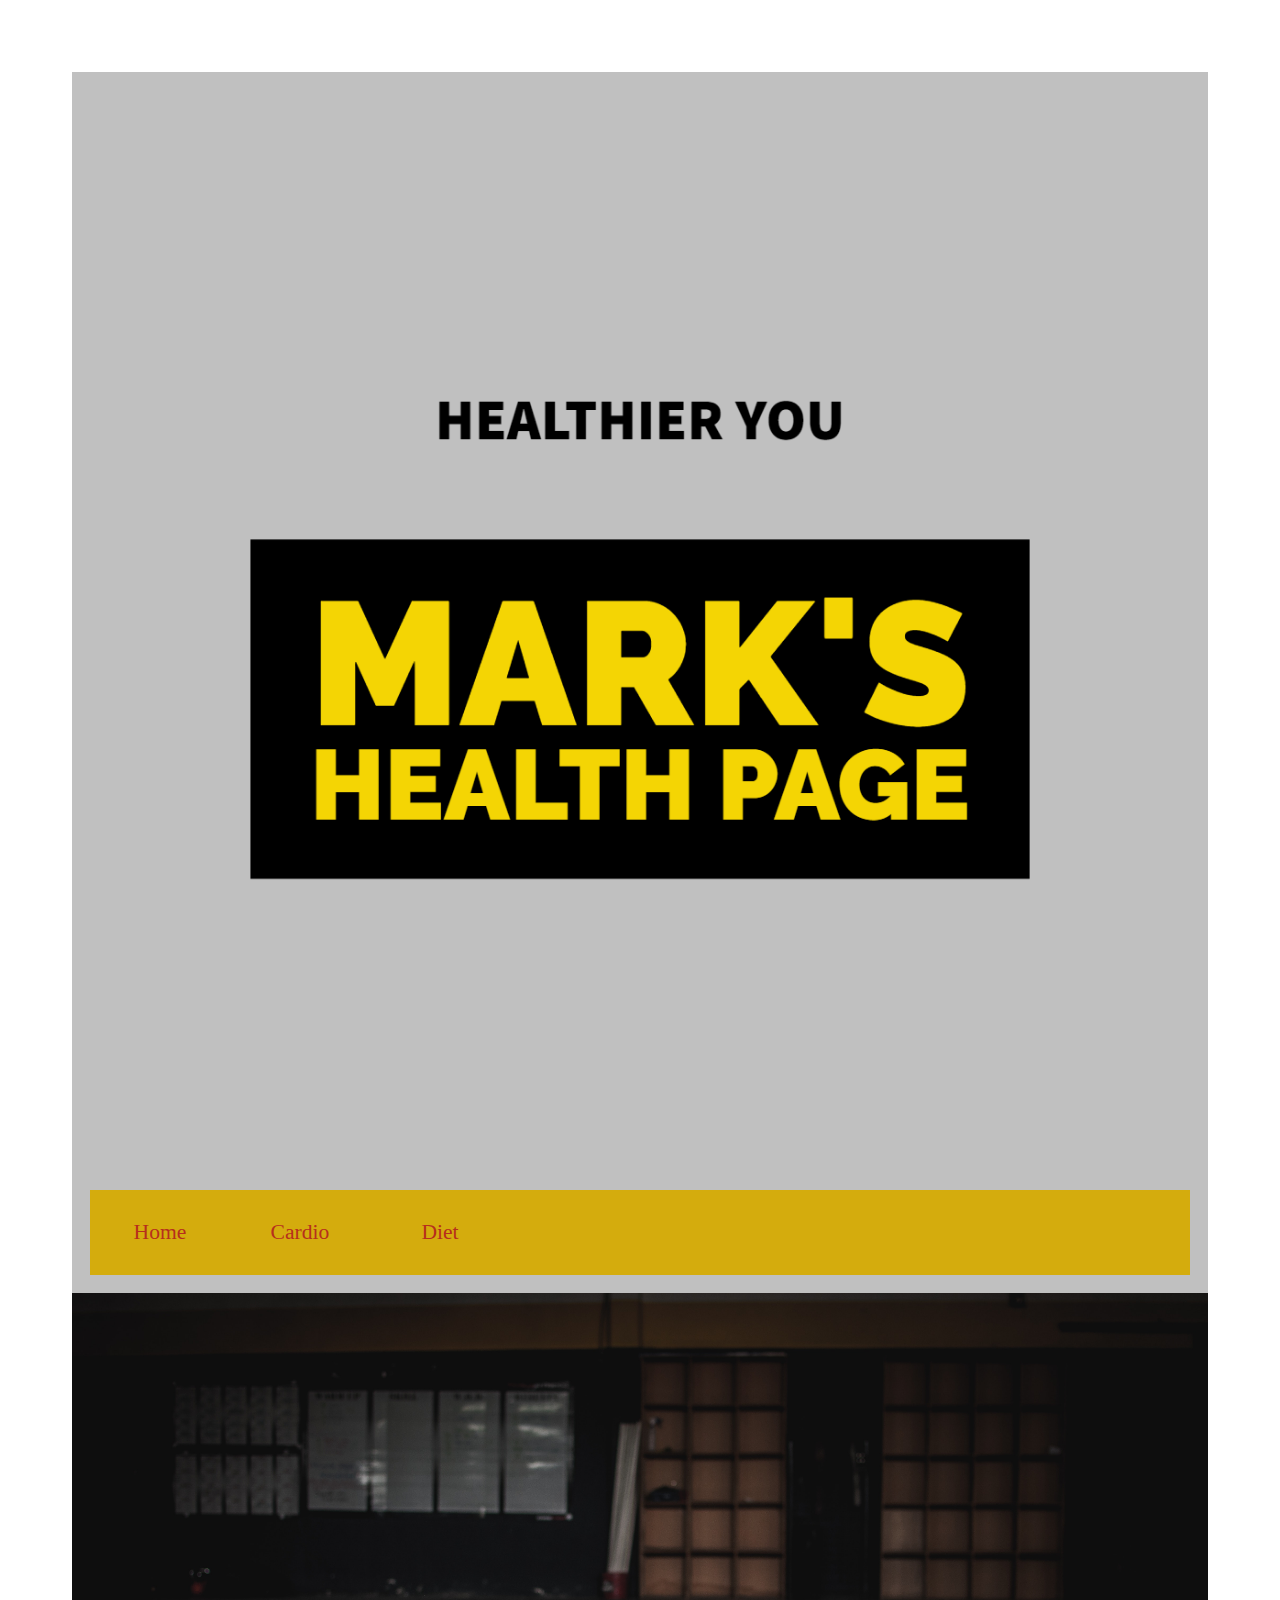
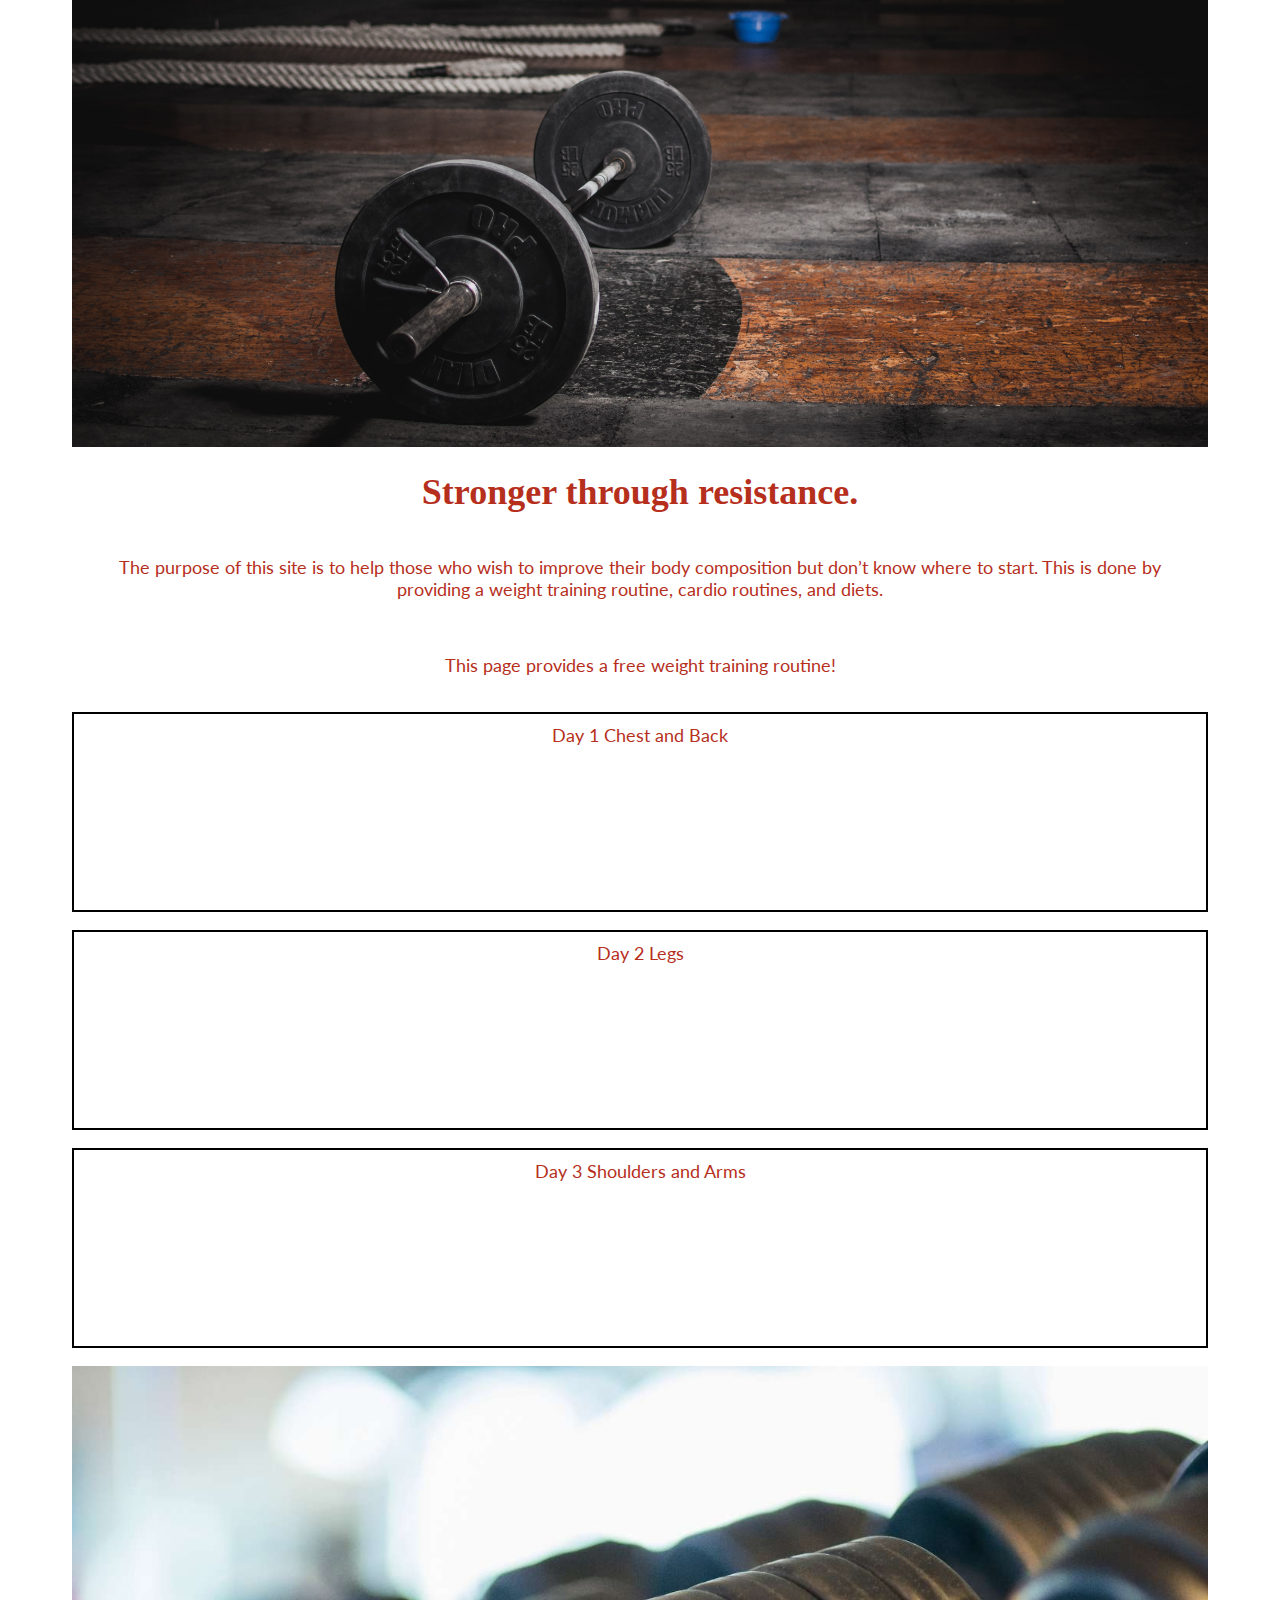
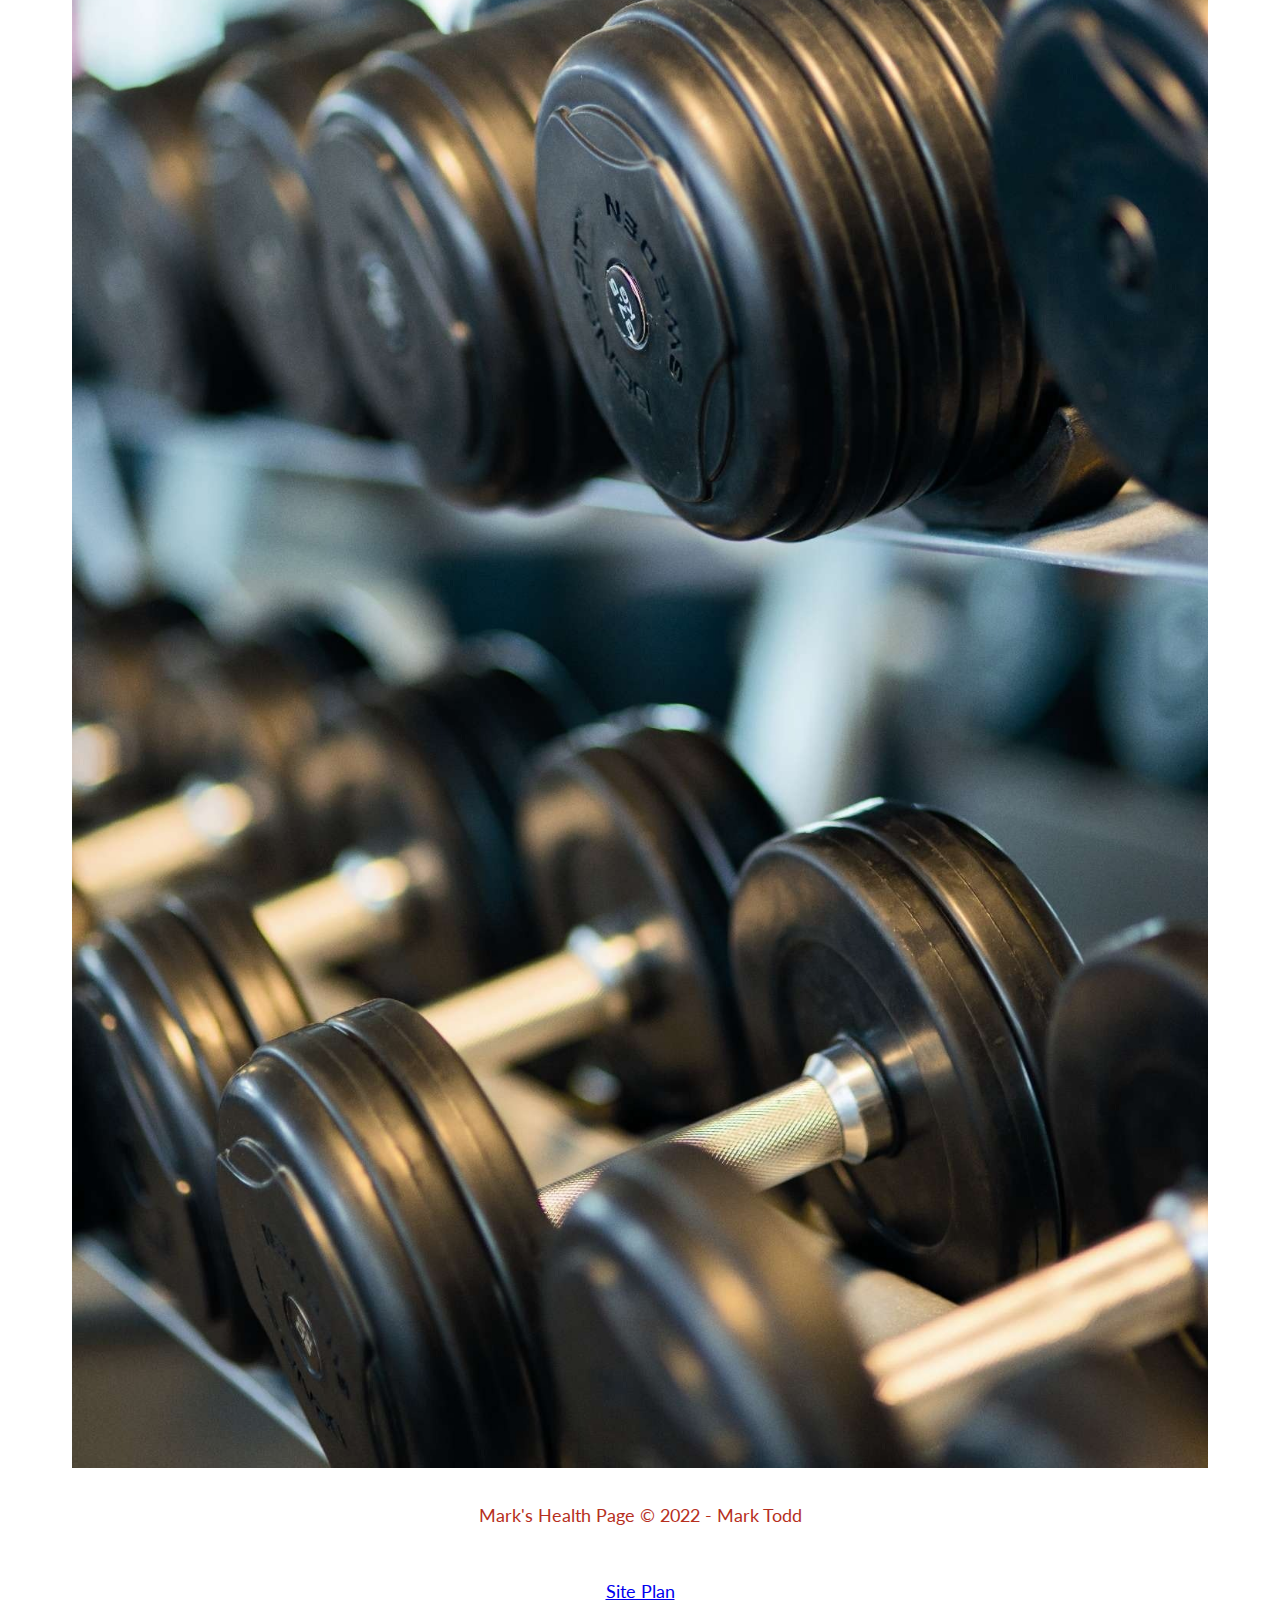
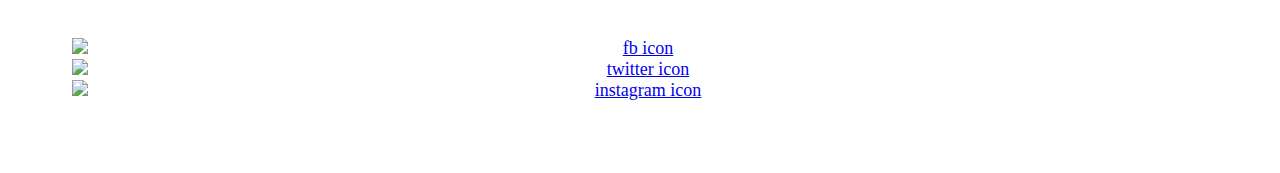
==== My-Page/index.html @ 52c9195d "My page" ====
<!DOCTYPE html>
<html lang="en">
<head>
    <meta charset="UTF-8">
    <meta http-equiv="X-UA-Compatible" content="IE=edge">
    <meta name="viewport" content="width=device-width, initial-scale=1.0">
    <title>Mark's Health Page | Home</title>
    <link type="text/css" rel="stylesheet" href="site-plan.css">
</head>
<body>
    <header>
        <img src="mark_logo/mark.png" alt="Mark's health page">
        <nav>
            <a href="index.html">Home</a>
            <a href="cardio.html">Cardio</a>
            <a href="diet.html">Diet</a>
        </nav>
    </header>
    <main id="mainGrid" class="homeGrid">
        <div class="homeImg">
          <img src="mark-site-images/weights1.jpg" alt="barbell">
        </div>
        <section>
          <h1>Stronger through resistance.</h1>
          <p>
            The purpose of this site is to help those who wish to improve their body composition but don’t know where to start. This is done by providing a weight training routine, cardio routines, and diets.
          </p>
          <p>
            This page provides a free weight training routine!
          </p>
          <p style="padding: 10px; border: 2px solid black;">Day 1 Chest and Back<br><br><br><br><br><br><br><br<<br><br></p>
          <p style="padding: 10px; border: 2px solid black;">Day 2 Legs<br><br><br><br><br><br><br><br<<br><br></p>
          <p style="padding: 10px; border: 2px solid black;">Day 3 Shoulders and Arms<br><br><br><br><br><br><br><br<<br><br></p>
          <img src="mark-site-images/weights2.jpg" alt="lift">
        </section>
      </main>
    <footer>
        <p>Mark's Health Page &copy; 2022 - Mark Todd</p>
        <p><a href="site-plan-rafting.html">Site Plan</a></p>
        <div class="social">
            <a href="https://facebook.com" target="_blank">
                <img src="images/facebook.png" alt="fb icon">
            </a>
            <a href="https://twitter.com" target="_blank">
                <img src="images/twitter.png" alt="twitter icon">
            </a>
            <a href="https://instagram.com" target="_blank">
                <img src="images/instagram.png" alt="instagram icon">
            </a>
        </div>
    
    </footer>

</body>
</html>
---- My-Page/site-plan.css ----
/* if you are using any Google fonts change the font names below to your fonts. 
Any spaces in your font name should be replaced with a +. 
Fonts are separated by a | */
@import url('https://fonts.googleapis.com/css?family=IM+Fell+French+Canon+SC|Lato');

:root {
  /* change the values below to your colors from your palette */
  --primary-color: #C0C0C0  ;
  --secondary-color: #FFD700 ;
  --accent1-color: #b62f1d;
  --accent2-color: white;
 
  /* change the values below to your chosen font(s) */
  --heading-font: "IM Fell French Canon SC";
  --paragraph-font: Lato, Helvetica, sans-serif;

  /* these colors below should be chosen from among your palette colors above */
  --headline-color-on-white: #b62f1d;  /* headlines on a white background */ 
  --headline-color-on-color: #C0C0C0; /* headlines on a colored background */ 
  --paragraph-color-on-white: #b62f1d; /* paragraph text on a white background */ 
  --paragraph-color-on-color: #b62f1d; /* paragraph text on a colored background */ 
  --paragraph-background-color: #C0C0C0  ;
  --nav-link-color: #b62f1d;
  --nav-background-color: #D4AC0D;
  --nav-hover-link-color: #C0C0C0;
  --nav-hover-background-color: white;
}


/*  Look around below...but DON'T CHANGE ANYTHING! */

body {
  max-width: 1200px;
  margin: 0 auto;
  padding: 4em;
  font-size: 18px;
  text-align: center;
}
img {
  display: block;
  margin: 0 auto;
  width:100%;
}
h1, h2, h3, h4, h5, h6 {
  font-family: var(--heading-font);
  color: var(--headline-color-on-white);
}
h2 {
  text-align: center;
}
hr {
  height: 3px;
  margin: 35px 0;
  background: var(--accent1-color);
}
header {
  padding: 1em;
  text-align: center;
  color: var(--headline-color-on-color);
  background-color: var(--paragraph-background-color);
}
header > h1, header > h2 {
  color: var(--headline-color-on-color);
}

p {
  font-family: var(--paragraph-font);
  color: var(--paragraph-color-on-white);
  padding: 1em;
}
.colors {
  width: 100%;
  min-width: 350px;
  margin: 30px auto;
  text-align: center;
}
.colors th {
  background-color: #999;
}
.colors td{
  width: 25%;
  height: 3em;
}

.primary {
  background-color: var(--primary-color);
}
.secondary {
  background-color: var(--secondary-color);
}
.accent1 {
  background-color: var(--accent1-color);
}
.accent2{
  background-color: var(--accent2-color);
}

p.colored {
  background-color: var(--paragraph-background-color);
  color: var(--paragraph-color-on-color);
}

nav {
  background-color: var(--nav-background-color);
  line-height: 3em;
  text-align: center;
  font-size: 1.2em;
}
nav  {
  list-style-type: none;
  display: flex;

}
nav a {
  padding:1em;
  min-width: 120px;
  text-decoration: none;
  padding: 10px;

}
nav a:link, nav a:visited {
  color: var(--nav-link-color);
}
nav a:hover {
  color: var(--nav-hover-link-color);
  background-color: var(--nav-hover-background-color);
}

.sitemap {
  display: grid;
  justify-content: center;

  grid-template-columns: repeat(6, 15%);
  grid-template-rows: 3em 1.5em 1.5em 3em;
  grid-template-areas: ". . home home . ."
    ". . . top . ."
    ". left left right right ."
    "page2 page2 . . page3 page3";
}
.sitemap > div {

  text-align: center;

}
.sm-home {
  grid-area: home;
  background-color: #ccc;
  line-height: 3em;
}
.sm-page2 {
  grid-area: page2;
  background-color: #ccc;
  line-height: 3em;
}
.sm-page3 {
  grid-area: page3;
  background-color: #ccc;
  line-height: 3em;
}

.top {
  grid-area: top;
  border-left: 1px solid;
}

.left {
  grid-area: left;
  border-top: 1px solid;
  border-left: 1px solid;
}

.right {
  grid-area: right;
  border-top: 1px solid;
  border-right: 1px solid;
}
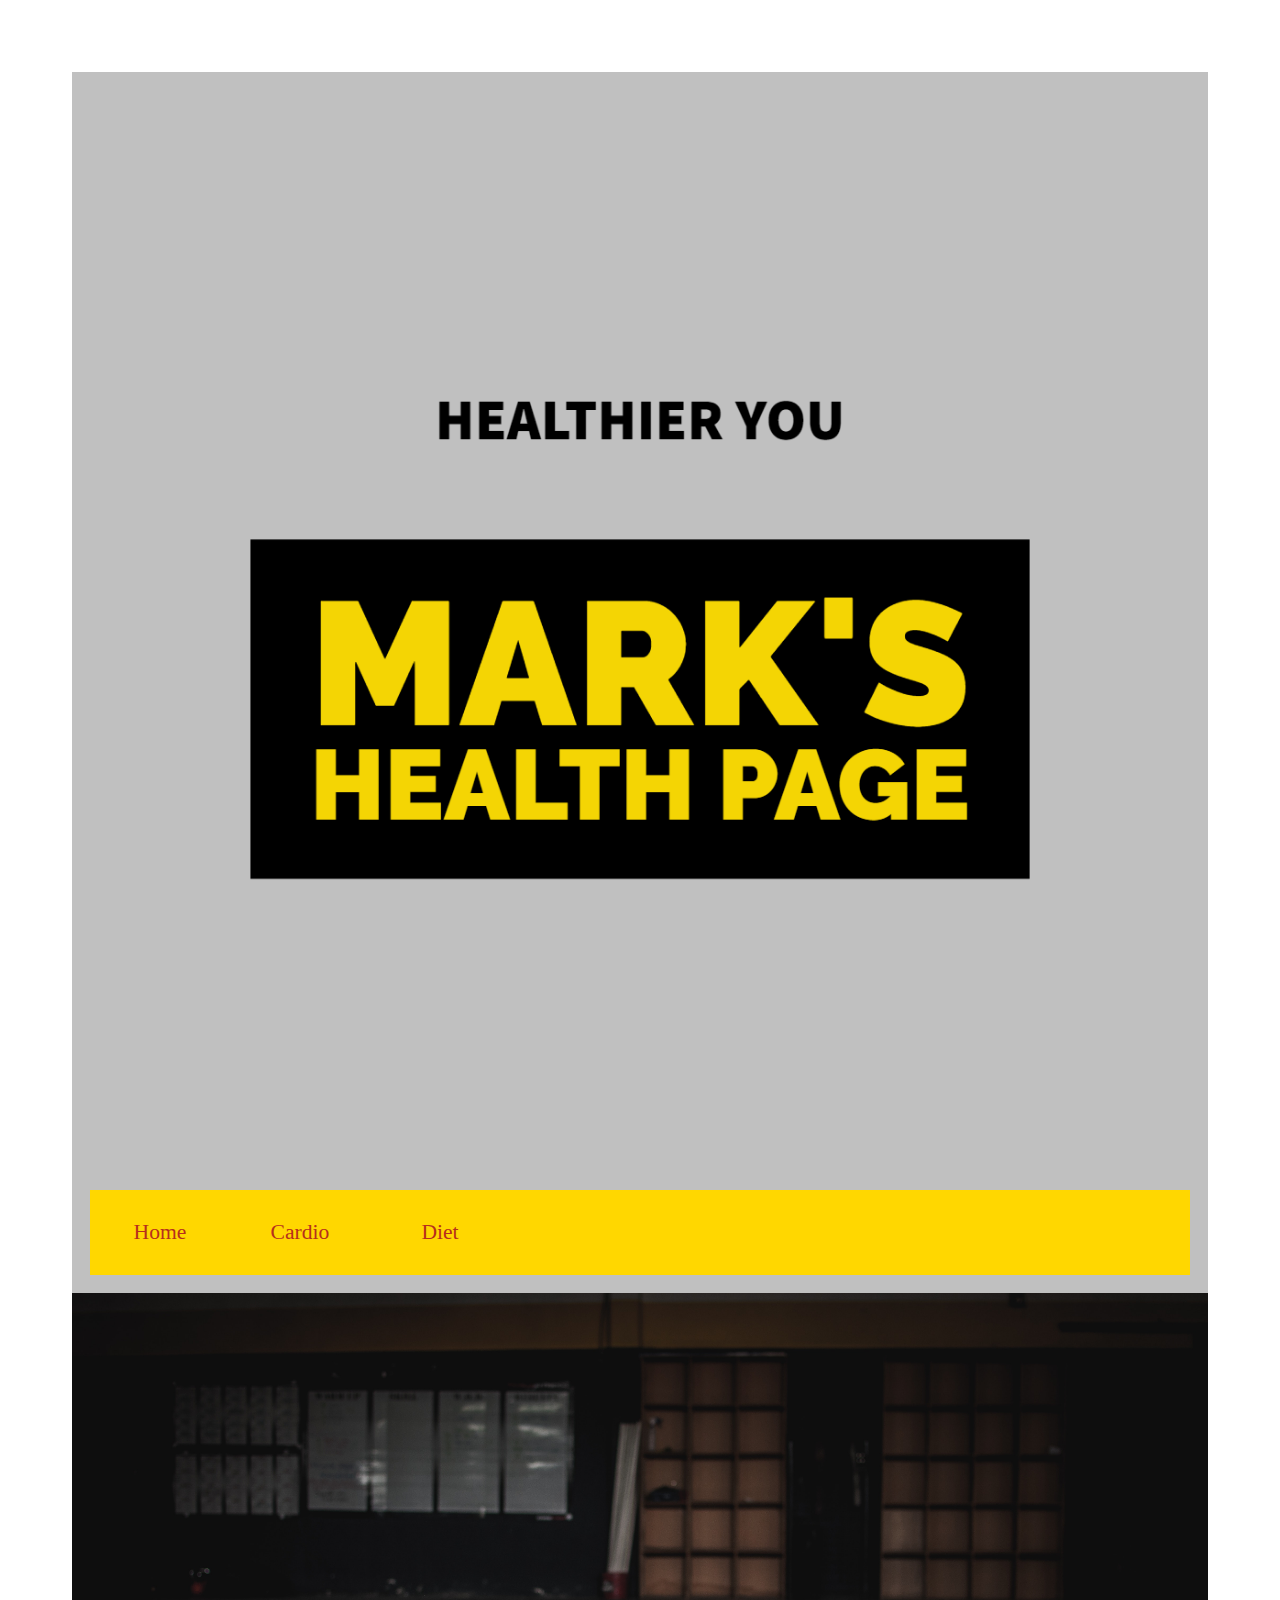
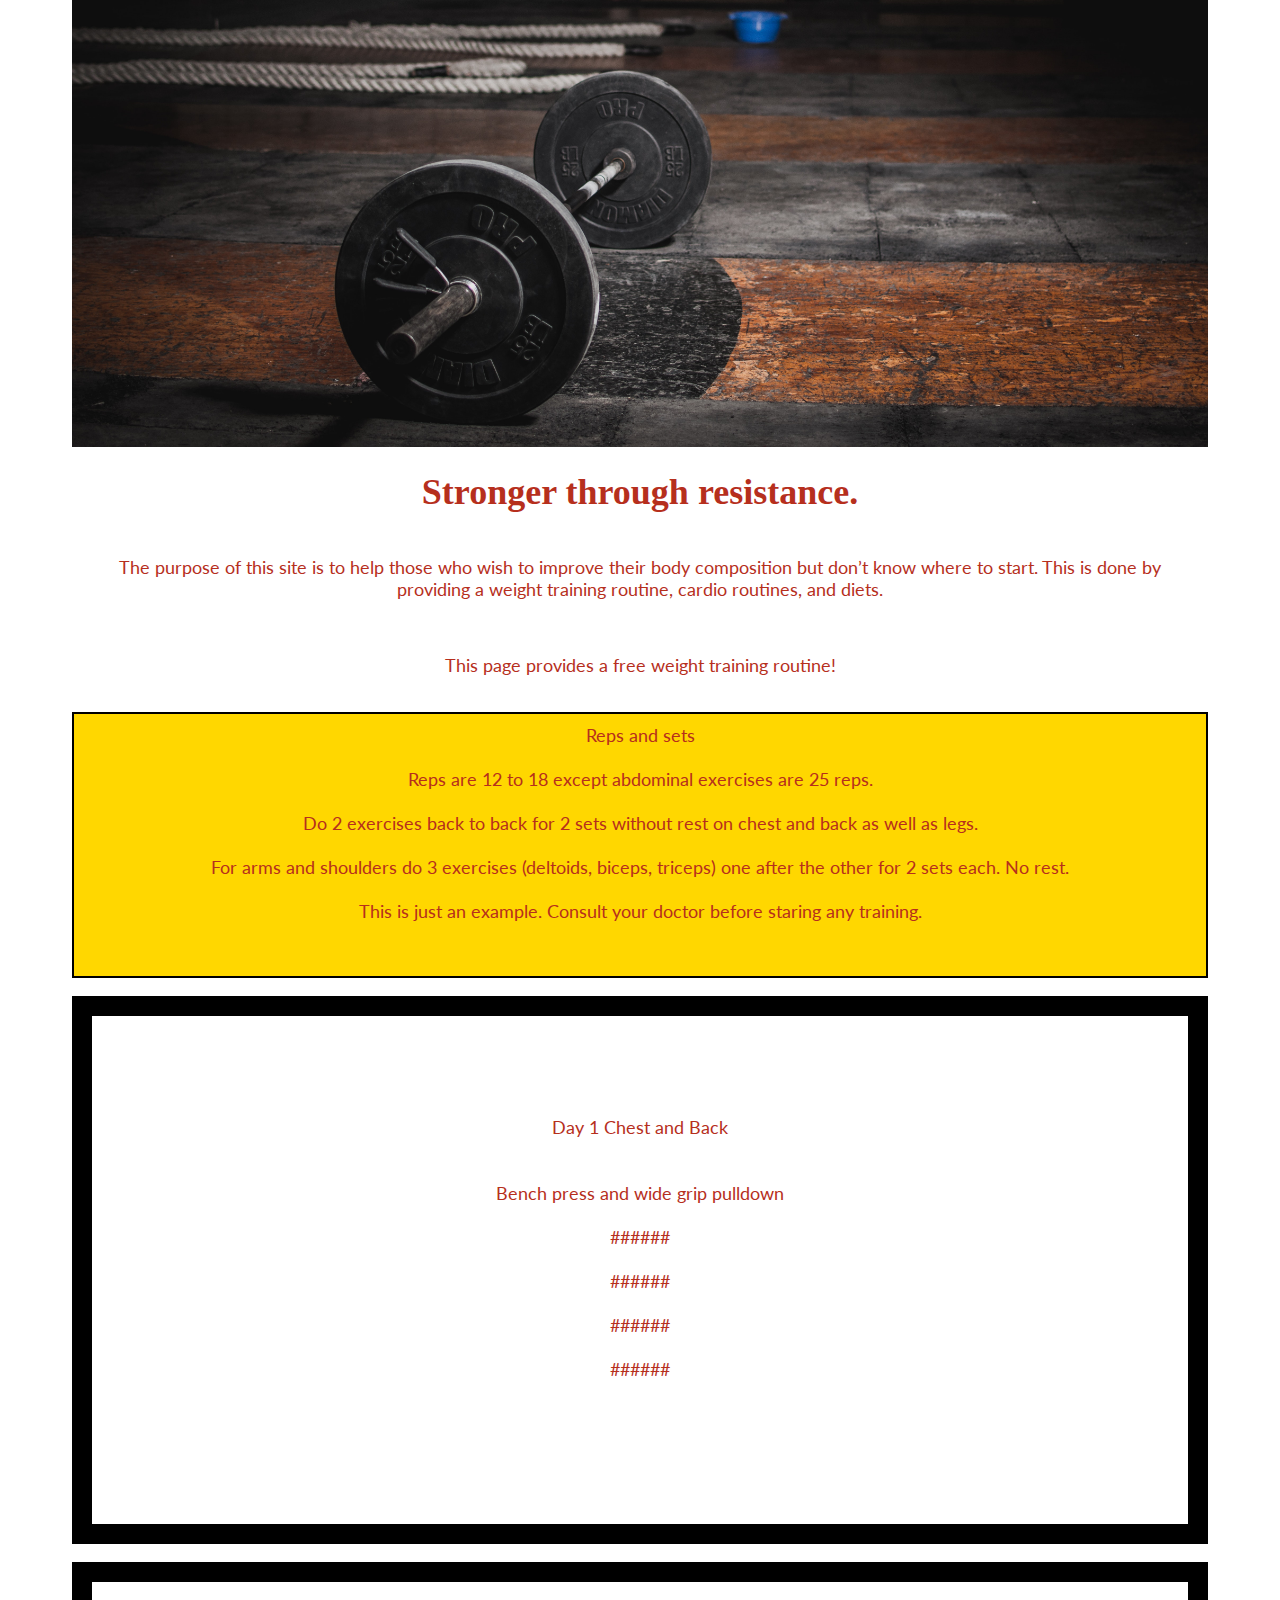
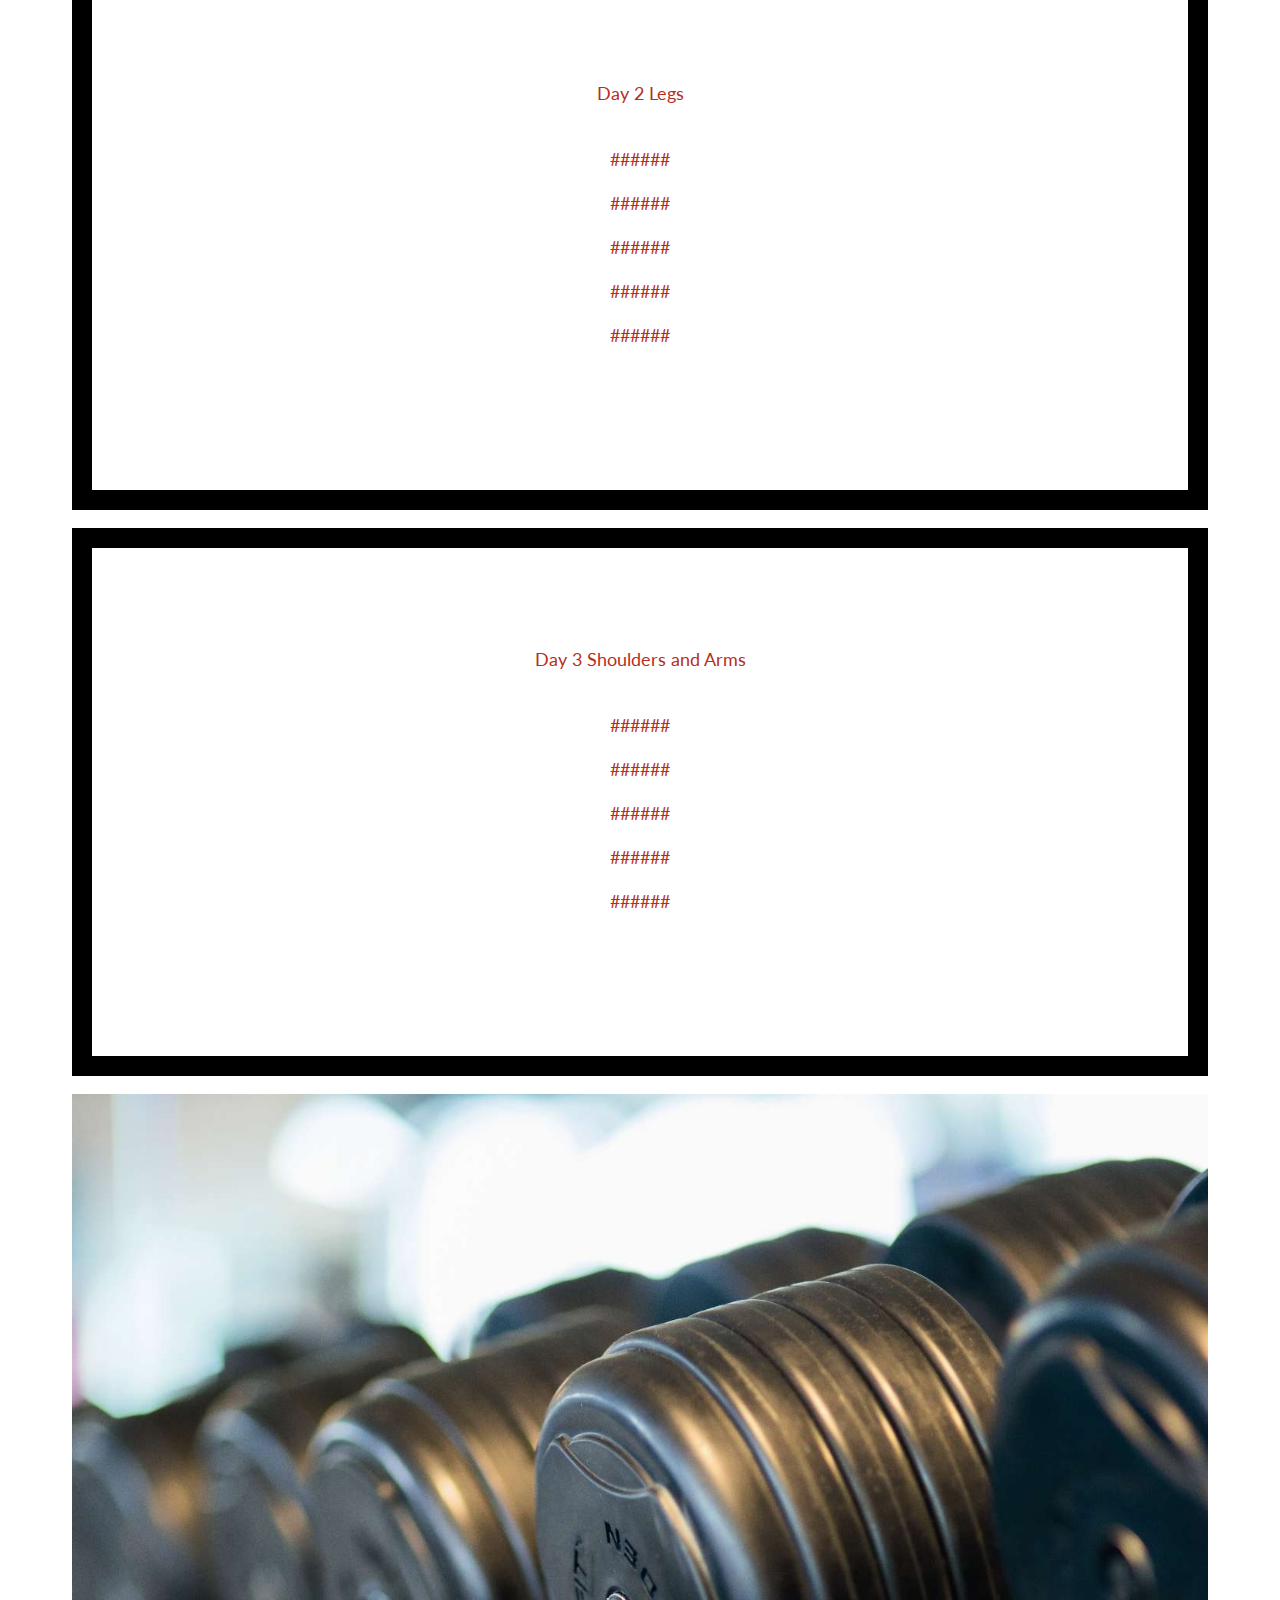
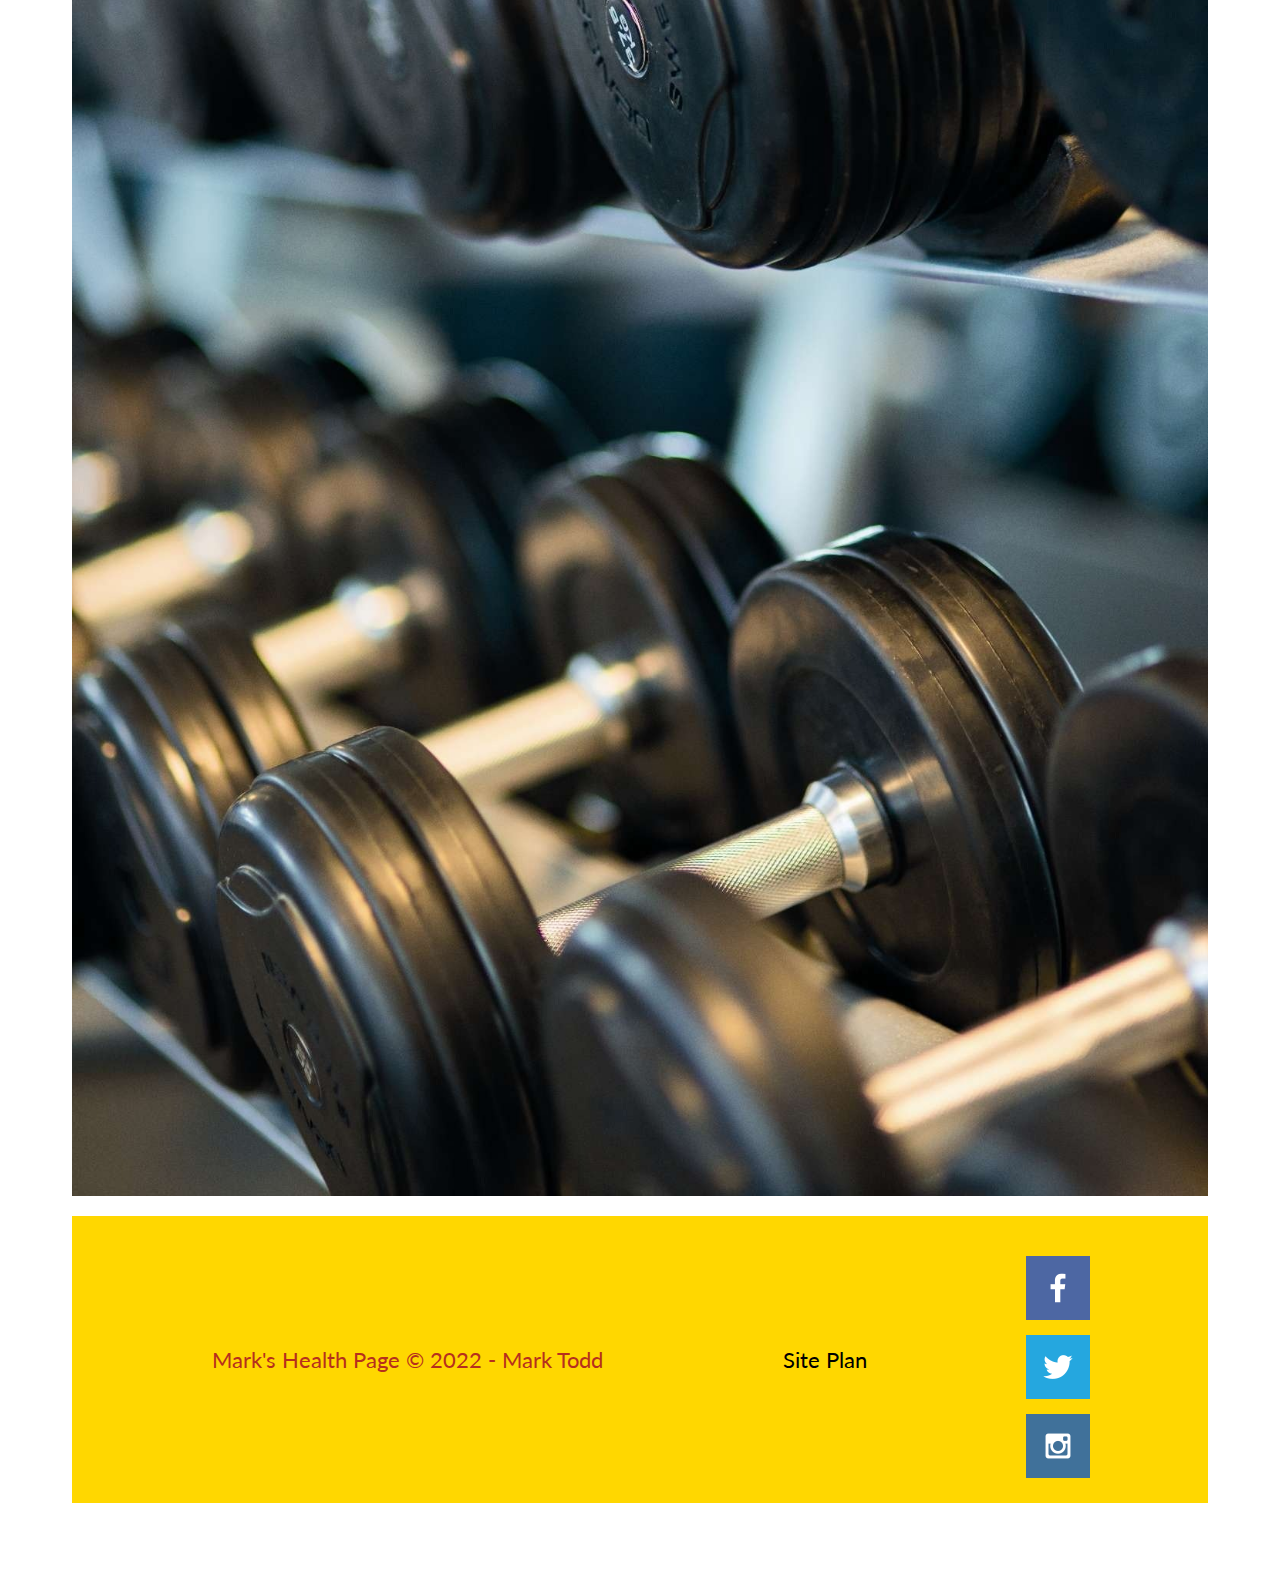
==== commit 7d4a21d6: "My-page1" ====
--- a/My-Page/index.html
+++ b/My-Page/index.html
@@ -28,24 +28,27 @@
           <p>
             This page provides a free weight training routine!
           </p>
-          <p style="padding: 10px; border: 2px solid black;">Day 1 Chest and Back<br><br><br><br><br><br><br><br<<br><br></p>
-          <p style="padding: 10px; border: 2px solid black;">Day 2 Legs<br><br><br><br><br><br><br><br<<br><br></p>
-          <p style="padding: 10px; border: 2px solid black;">Day 3 Shoulders and Arms<br><br><br><br><br><br><br><br<<br><br></p>
+          <p style="padding: 10px; border: 2px solid black;background-color:#FFD700 ;">Reps and sets<br><br>Reps are 12 to 18 except abdominal exercises are 25 reps.<br><br>
+            Do 2 exercises back to back for 2 sets without rest on chest and back as well as legs.<br><br>
+            For arms and shoulders do 3 exercises (deltoids, biceps, triceps) one after the other for 2 sets each. No rest.<br><br>This is just an example. Consult your doctor before staring any training.<br><br><br></p>
+          <p style="padding: 100px; border: 20px solid black;">Day 1 Chest and Back<br><br><br>Bench press and wide grip pulldown<br><br>######<br><br>######<br><br>######<br><br>######<br><br><br></p>
+          <p style="padding: 100px; border: 20px solid black;">Day 2 Legs<br><br><br>######<br><br>######<br><br>######<br><br>######<br><br>######<br><br><br></p>
+          <p style="padding: 100px; border: 20px solid black;">Day 3 Shoulders and Arms<br><br><br>######<br><br>######<br><br>######<br><br>######<br><br>######<br><br><br></p>
           <img src="mark-site-images/weights2.jpg" alt="lift">
         </section>
       </main>
     <footer>
         <p>Mark's Health Page &copy; 2022 - Mark Todd</p>
-        <p><a href="site-plan-rafting.html">Site Plan</a></p>
+        <p><a href="https://markhtodd.github.io/Web-Fundamentals/My-Page/site-plan.html">Site Plan</a></p>
         <div class="social">
             <a href="https://facebook.com" target="_blank">
-                <img src="images/facebook.png" alt="fb icon">
+                <img src="mark-site-images/facebook.png" alt="fb icon">
             </a>
             <a href="https://twitter.com" target="_blank">
-                <img src="images/twitter.png" alt="twitter icon">
+                <img src="mark-site-images/twitter.png" alt="twitter icon">
             </a>
             <a href="https://instagram.com" target="_blank">
-                <img src="images/instagram.png" alt="instagram icon">
+                <img src="mark-site-images/instagram.png" alt="instagram icon">
             </a>
         </div>
     
--- a/My-Page/site-plan.css
+++ b/My-Page/site-plan.css
@@ -21,7 +21,7 @@
   --paragraph-color-on-color: #b62f1d; /* paragraph text on a colored background */ 
   --paragraph-background-color: #C0C0C0  ;
   --nav-link-color: #b62f1d;
-  --nav-background-color: #D4AC0D;
+  --nav-background-color: #FFD700;
   --nav-hover-link-color: #C0C0C0;
   --nav-hover-background-color: white;
 }
@@ -176,3 +176,30 @@
 }
 
 
+
+footer{
+    background-color: #FFD700;
+    /* color: #f1faee; */
+    padding: 25px 50px;
+    margin-top: 20px;
+    display: flex;
+    justify-content: space-around;
+    align-items: center;
+}    
+footer a{
+    background-color: #FFD700;
+    color: black;
+    text-decoration: none;
+}    
+footer a:hover{
+    background-color:black;
+    color: white;
+}    
+footer p {
+    font-size: 1.2em;
+}    
+footer p a:hover {
+    text-decoration: underline;
+}    
+footer .social img {  padding-top: 15px;
+}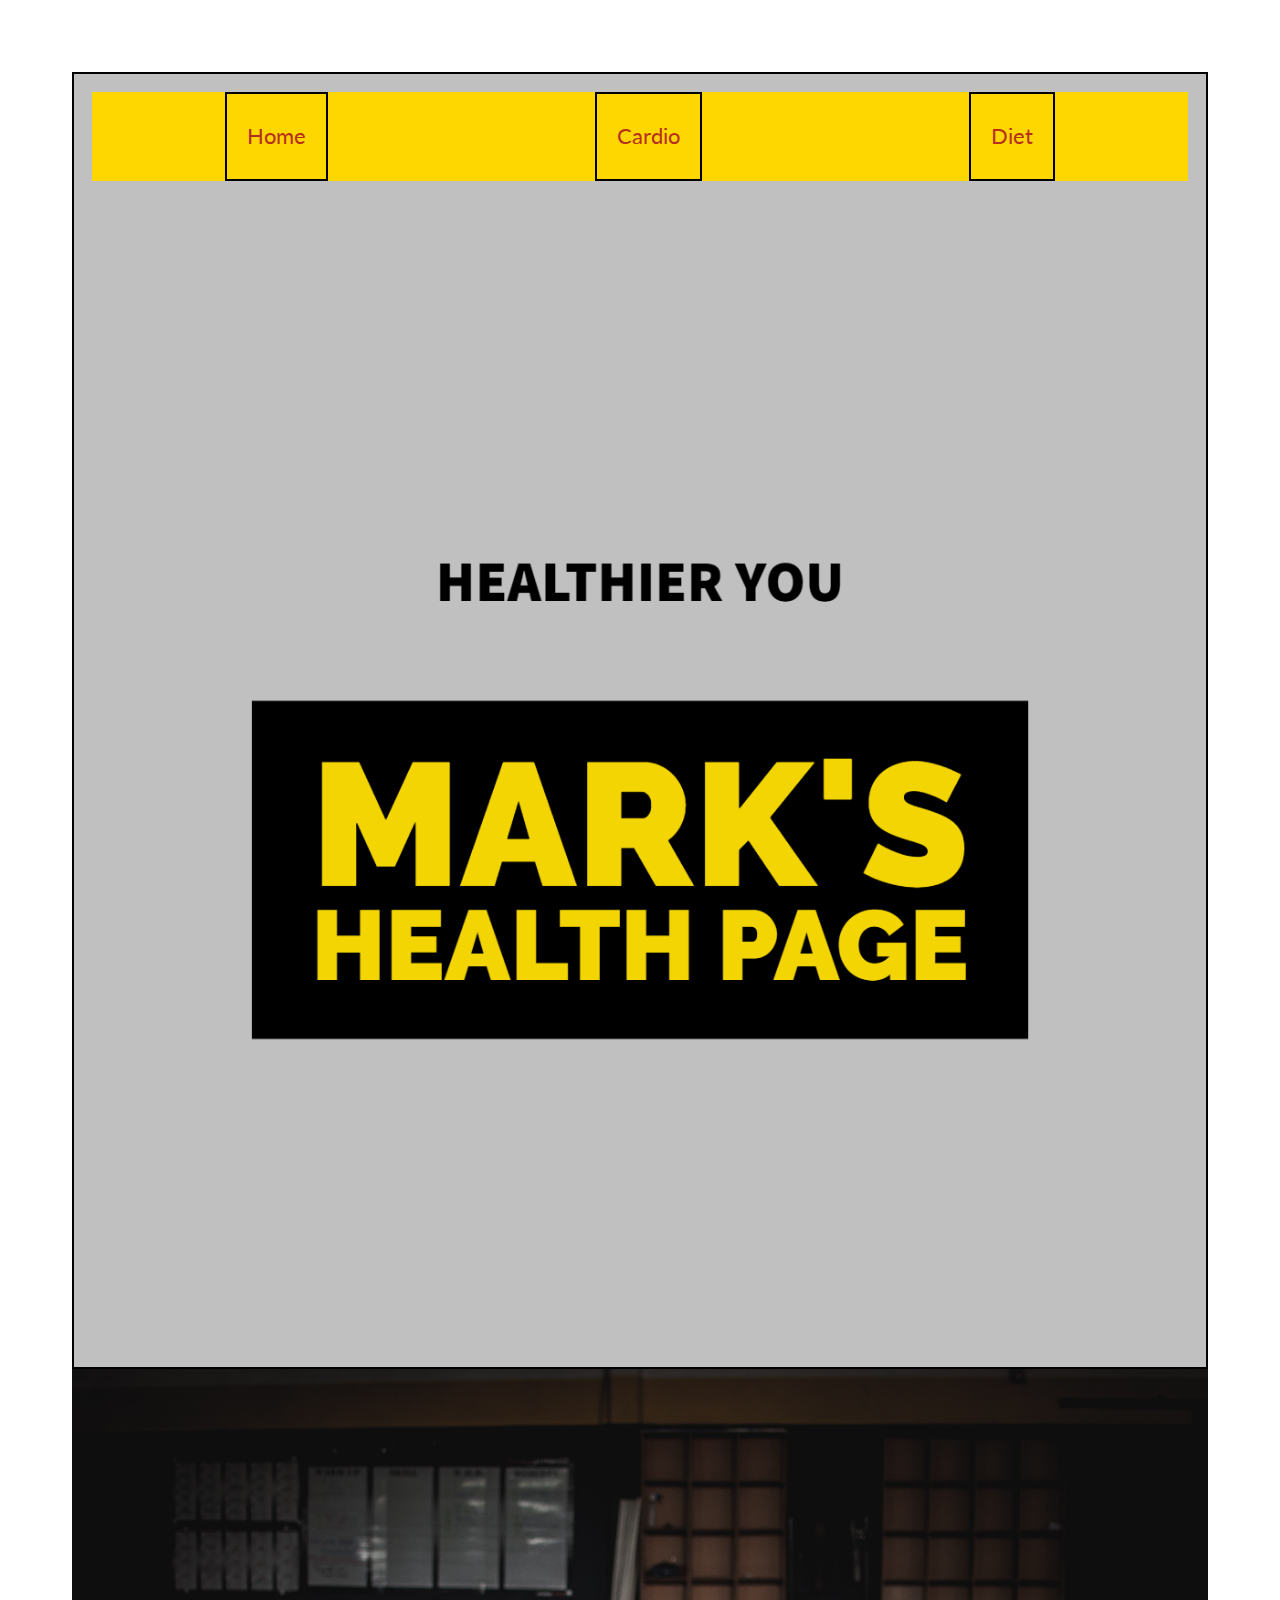
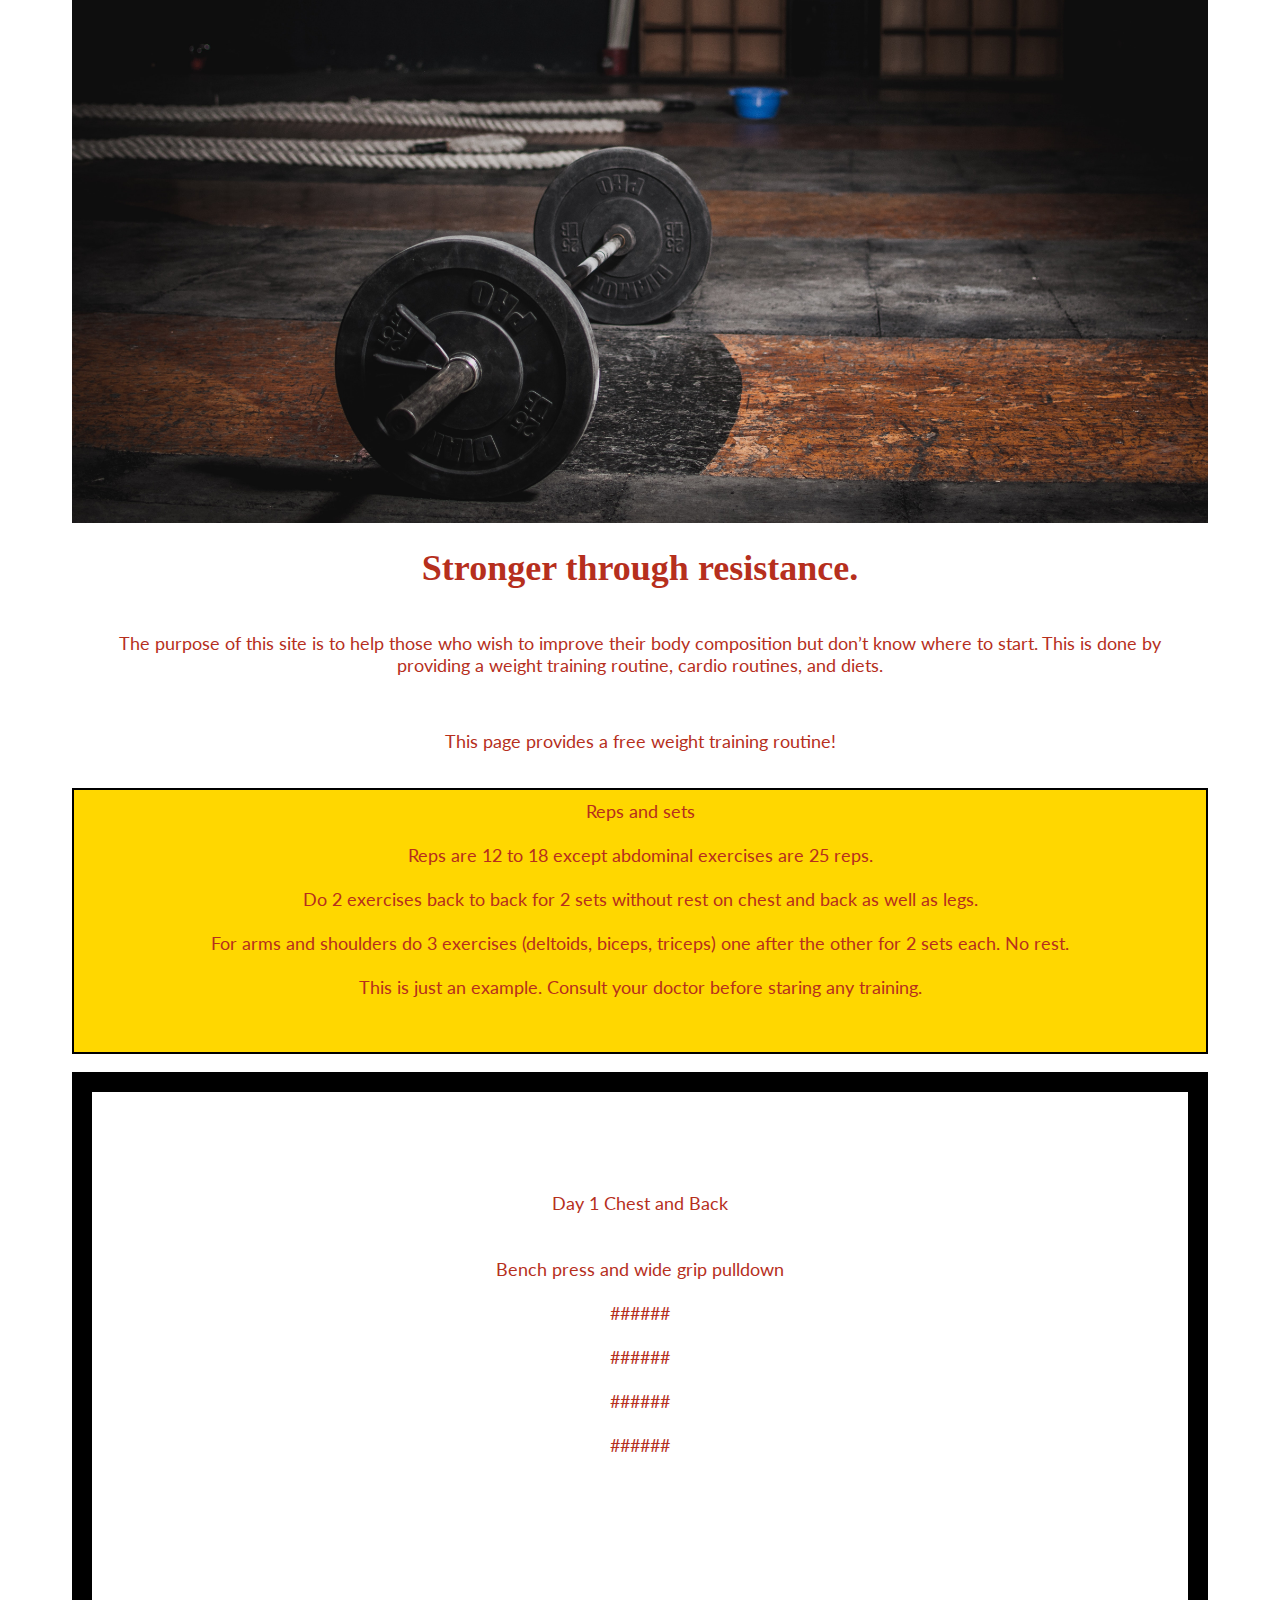
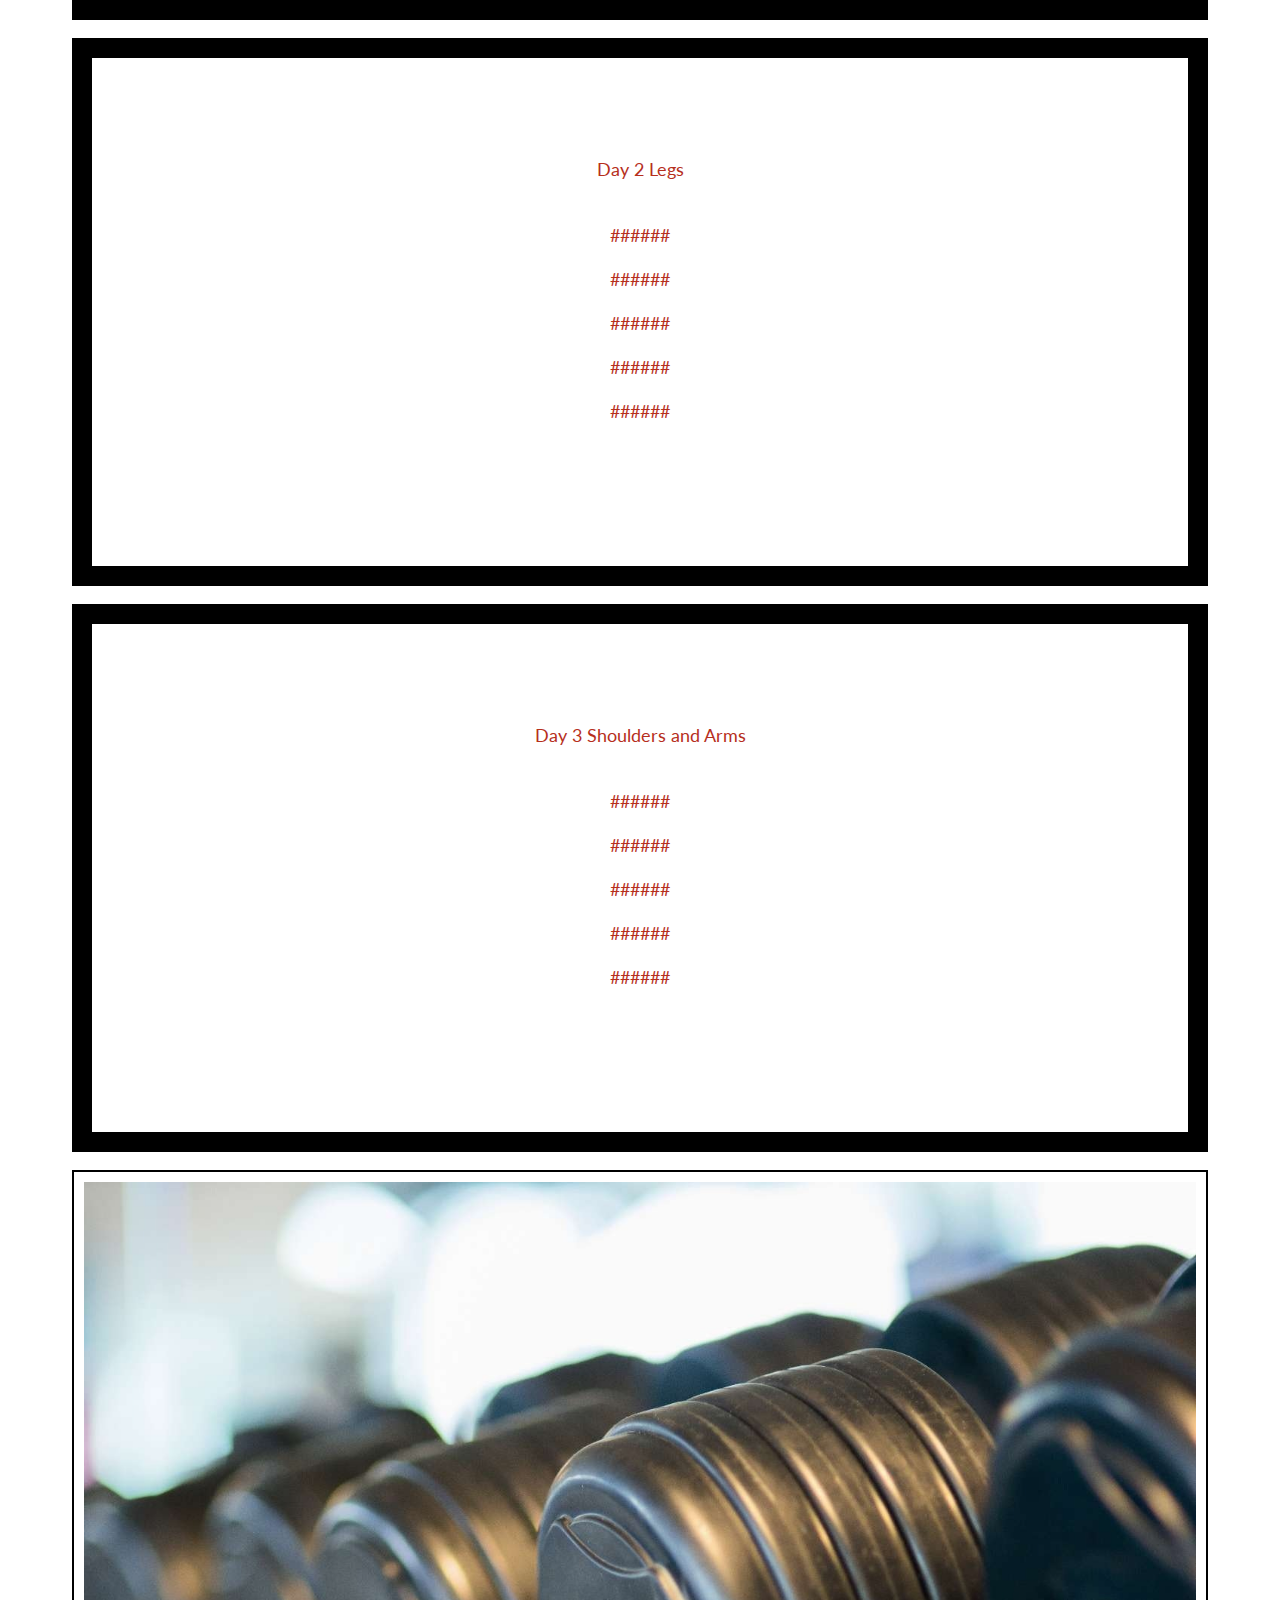
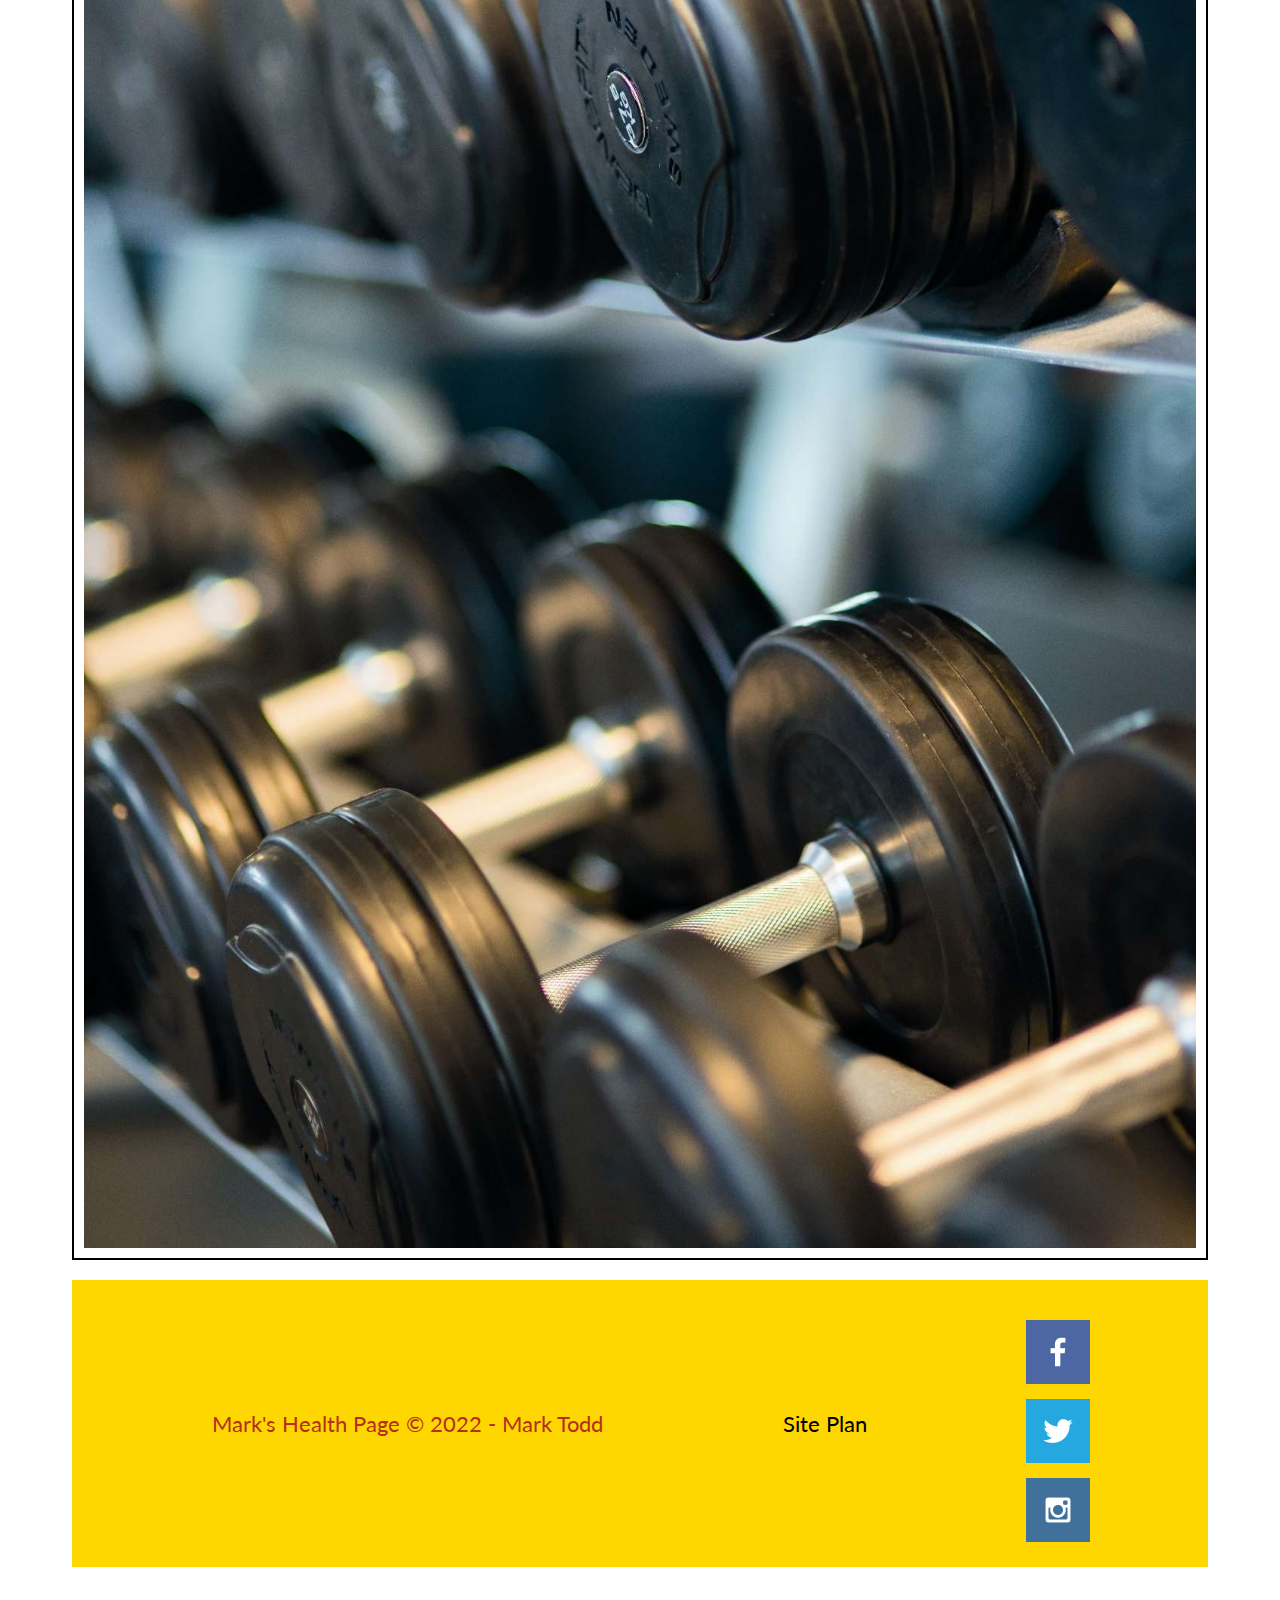
==== commit 8bb800ae: "z1" ====
--- a/My-Page/index.html
+++ b/My-Page/index.html
@@ -9,16 +9,19 @@
 </head>
 <body>
     <header>
-        <img src="mark_logo/mark.png" alt="Mark's health page">
         <nav>
+            <p style="padding: 10px; border: 2px solid black; margin: 0 auto;">
             <a href="index.html">Home</a>
+            <p style="padding: 10px; border: 2px solid black; margin: 0 auto;">
             <a href="cardio.html">Cardio</a>
+            <p style="padding: 10px; border: 2px solid black; margin: 0 auto;">
             <a href="diet.html">Diet</a>
         </nav>
+        </p><img src="mark_logo/mark.png" alt="Mark's health page">
     </header>
     <main id="mainGrid" class="homeGrid">
         <div class="homeImg">
-          <img src="mark-site-images/weights1.jpg" alt="barbell">
+            <img src="mark-site-images/weights1.jpg" alt="barbell">
         </div>
         <section>
           <h1>Stronger through resistance.</h1>
@@ -34,7 +37,7 @@
           <p style="padding: 100px; border: 20px solid black;">Day 1 Chest and Back<br><br><br>Bench press and wide grip pulldown<br><br>######<br><br>######<br><br>######<br><br>######<br><br><br></p>
           <p style="padding: 100px; border: 20px solid black;">Day 2 Legs<br><br><br>######<br><br>######<br><br>######<br><br>######<br><br>######<br><br><br></p>
           <p style="padding: 100px; border: 20px solid black;">Day 3 Shoulders and Arms<br><br><br>######<br><br>######<br><br>######<br><br>######<br><br>######<br><br><br></p>
-          <img src="mark-site-images/weights2.jpg" alt="lift">
+          <p style="padding: 10px; border: 2px solid black;"><img src="mark-site-images/weights2.jpg" alt="lift">
         </section>
       </main>
     <footer>
--- a/My-Page/site-plan.css
+++ b/My-Page/site-plan.css
@@ -52,12 +52,14 @@
   height: 3px;
   margin: 35px 0;
   background: var(--accent1-color);
+  border: 2px solid black;
 }
 header {
   padding: 1em;
   text-align: center;
   color: var(--headline-color-on-color);
   background-color: var(--paragraph-background-color);
+  border: 2px solid black;
 }
 header > h1, header > h2 {
   color: var(--headline-color-on-color);
@@ -173,6 +175,12 @@
   grid-area: right;
   border-top: 1px solid;
   border-right: 1px solid;
+}
+
+#logo_link{ 
+  padding-top: 5px;
+  justify-self: center;
+  align-self: center;
 }
 
 
@@ -202,4 +210,23 @@
     text-decoration: underline;
 }    
 footer .social img {  padding-top: 15px;
+}
+
+@media screen and (max-width: 900px) {
+
+  nav, footer {
+      flex-direction: column;
+  }
+  nav a {
+      display: block;
+      padding: 15px;
+  }
+  footer {
+      margin-top: 25px;
+  }
+  header {
+    background-color:#FFD700(140, 26, 30, 0.7);
+    display: grid;
+    grid-template-columns: 150px auto;
+}
 }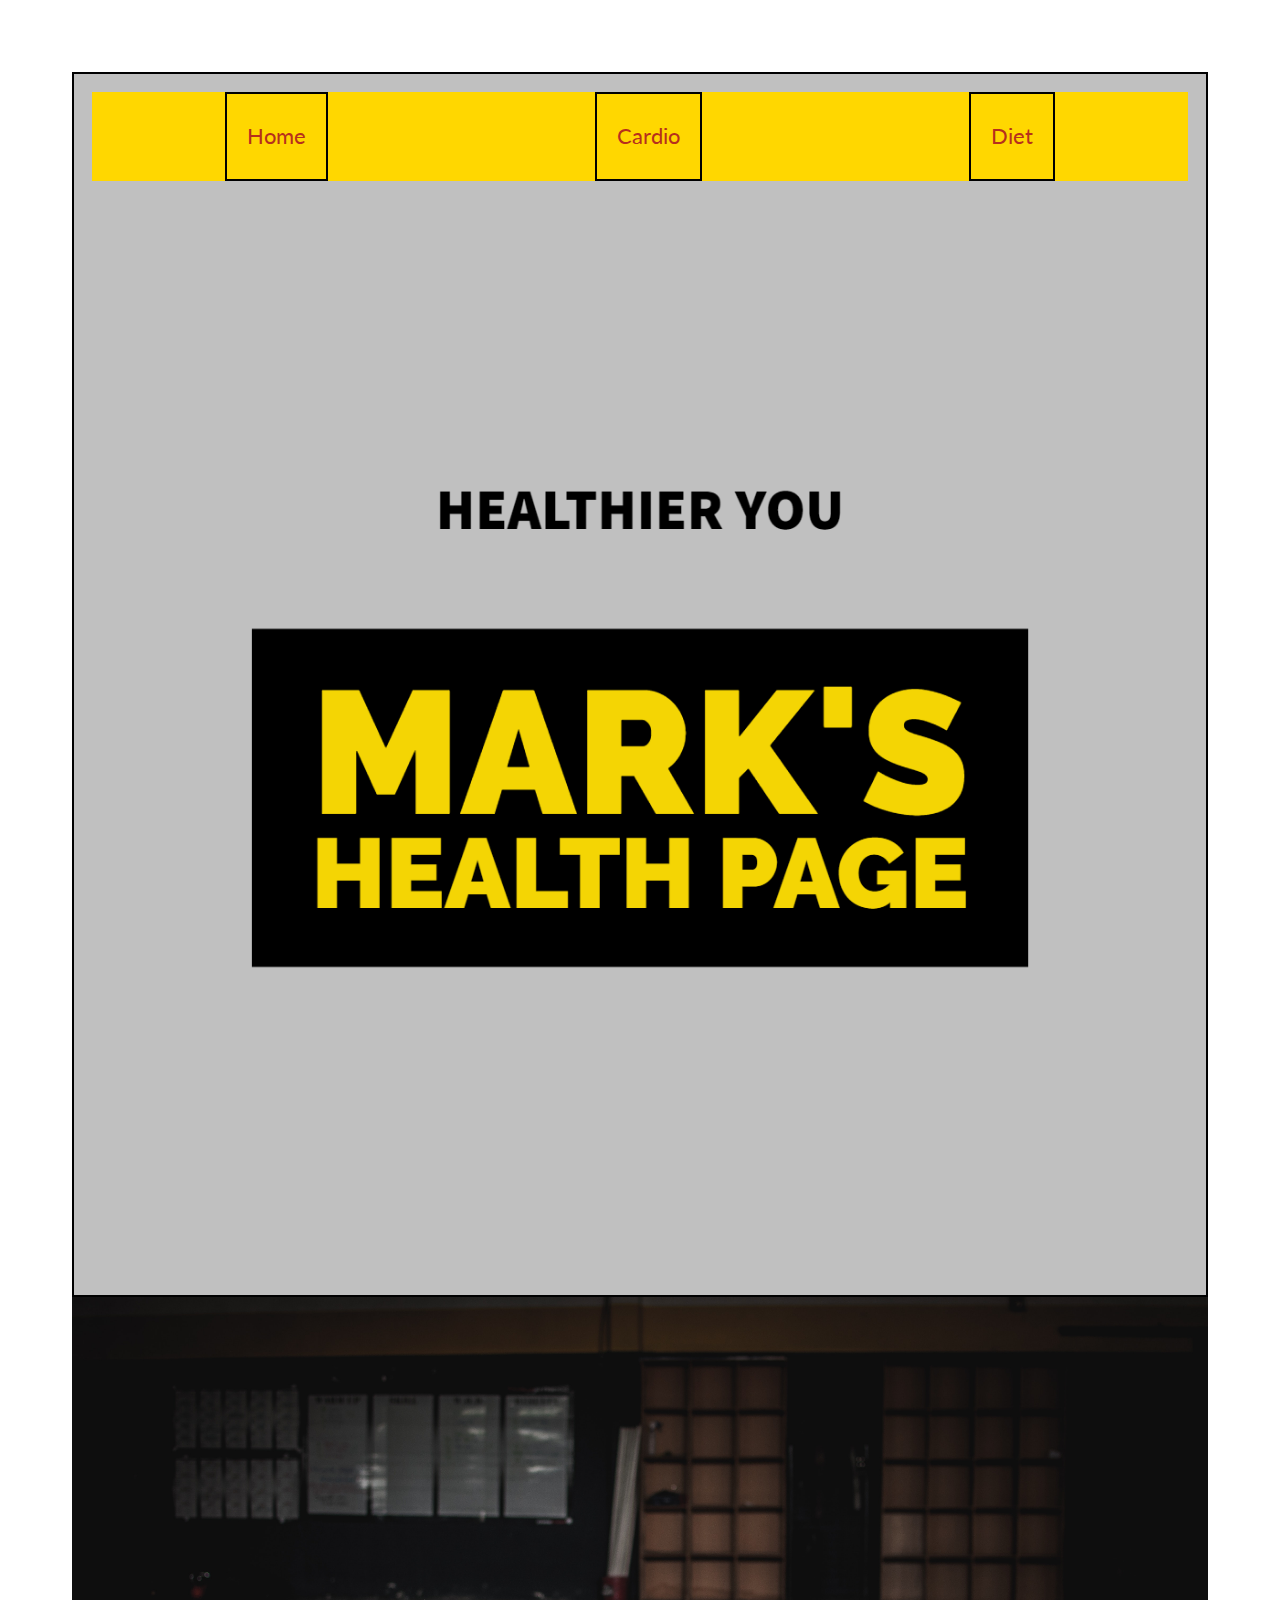
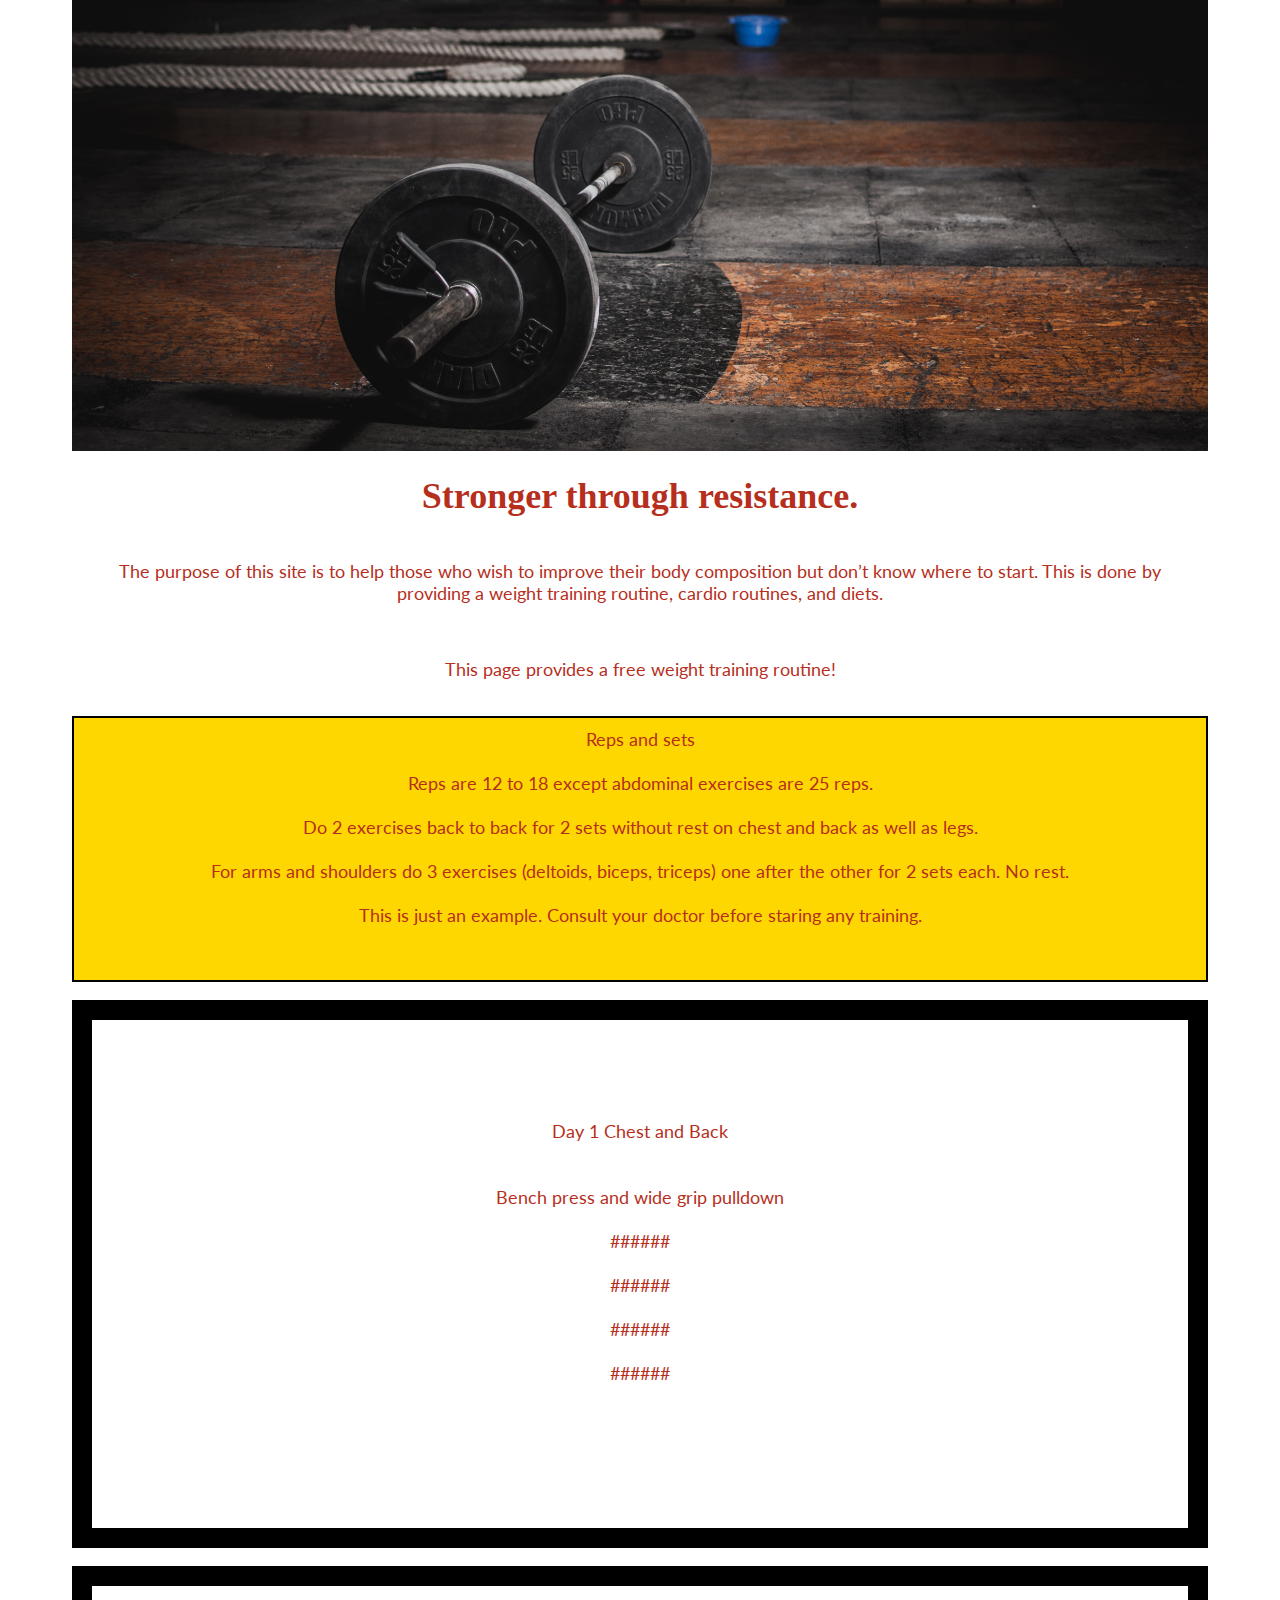
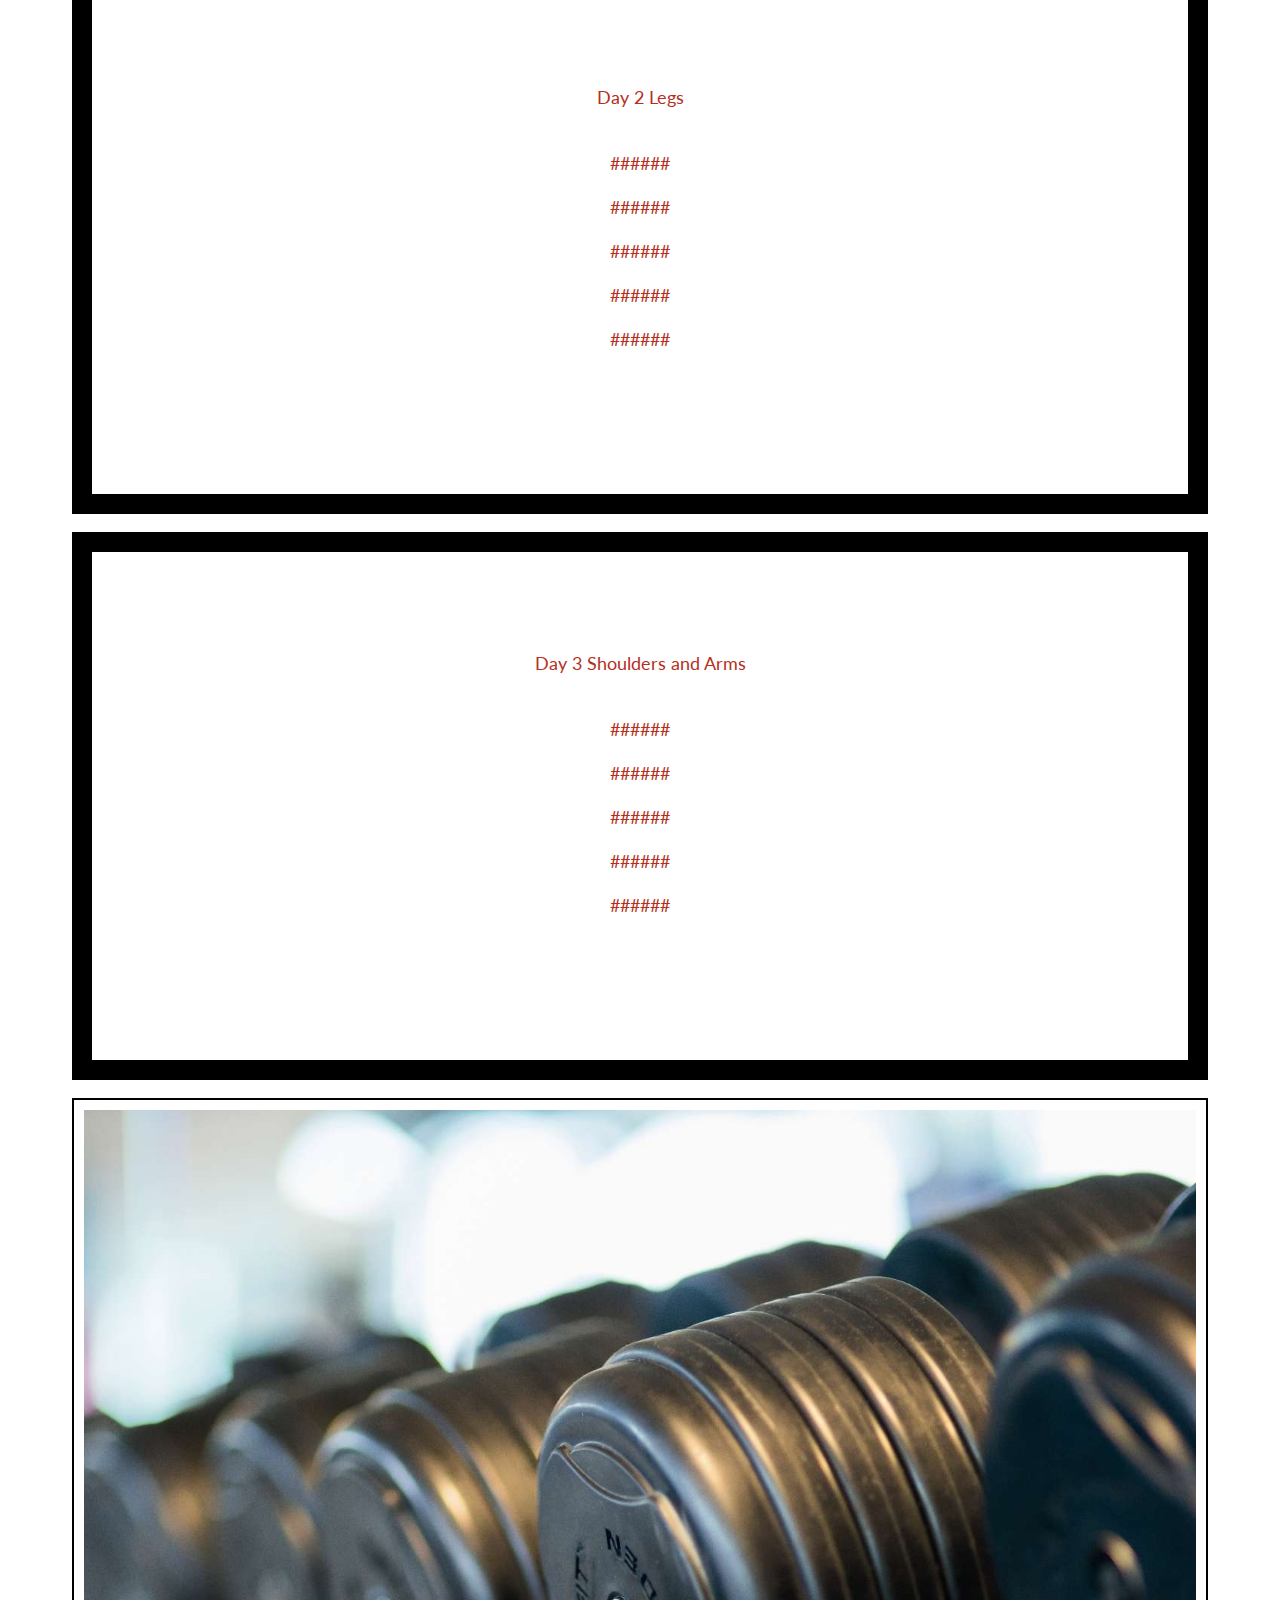
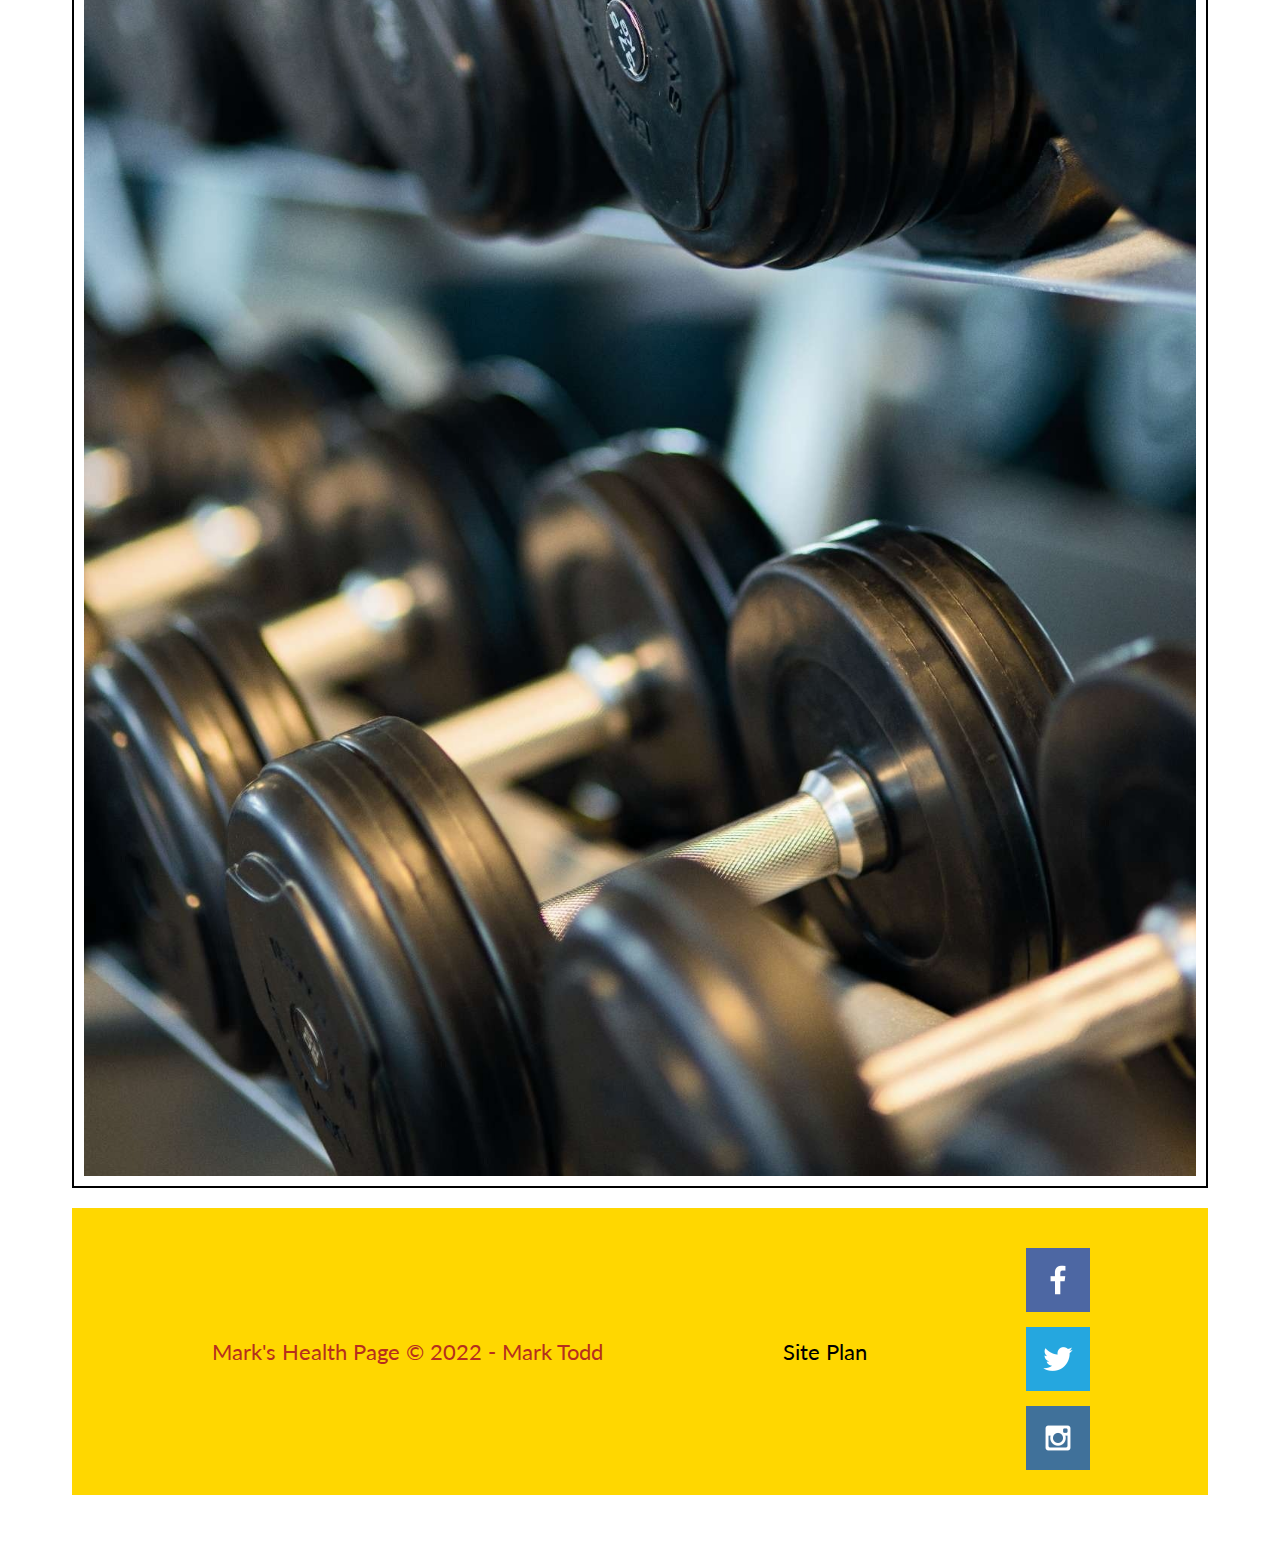
==== commit 424c5238: "aa" ====
--- a/My-Page/index.html
+++ b/My-Page/index.html
@@ -17,7 +17,7 @@
             <p style="padding: 10px; border: 2px solid black; margin: 0 auto;">
             <a href="diet.html">Diet</a>
         </nav>
-        </p><img src="mark_logo/mark.png" alt="Mark's health page">
+        <img src="mark_logo/mark.png" alt="Mark's health page">
     </header>
     <main id="mainGrid" class="homeGrid">
         <div class="homeImg">
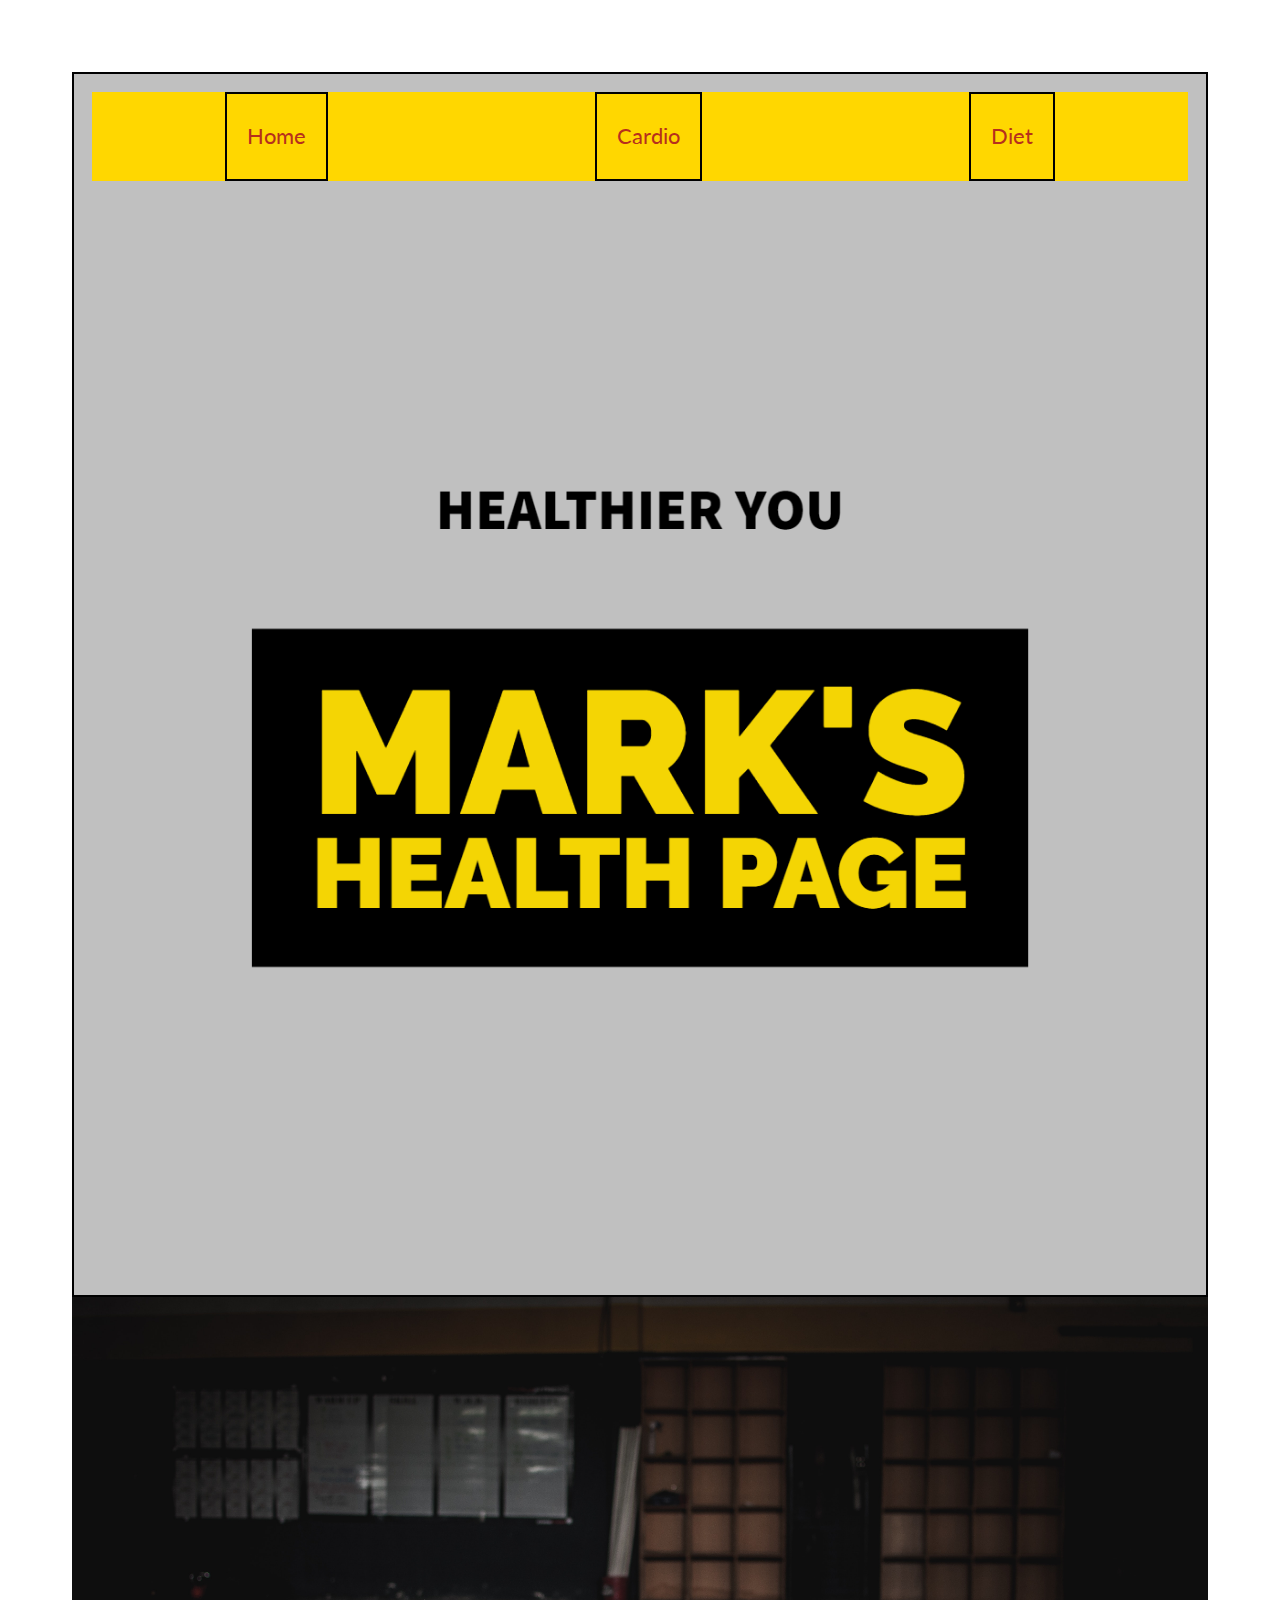
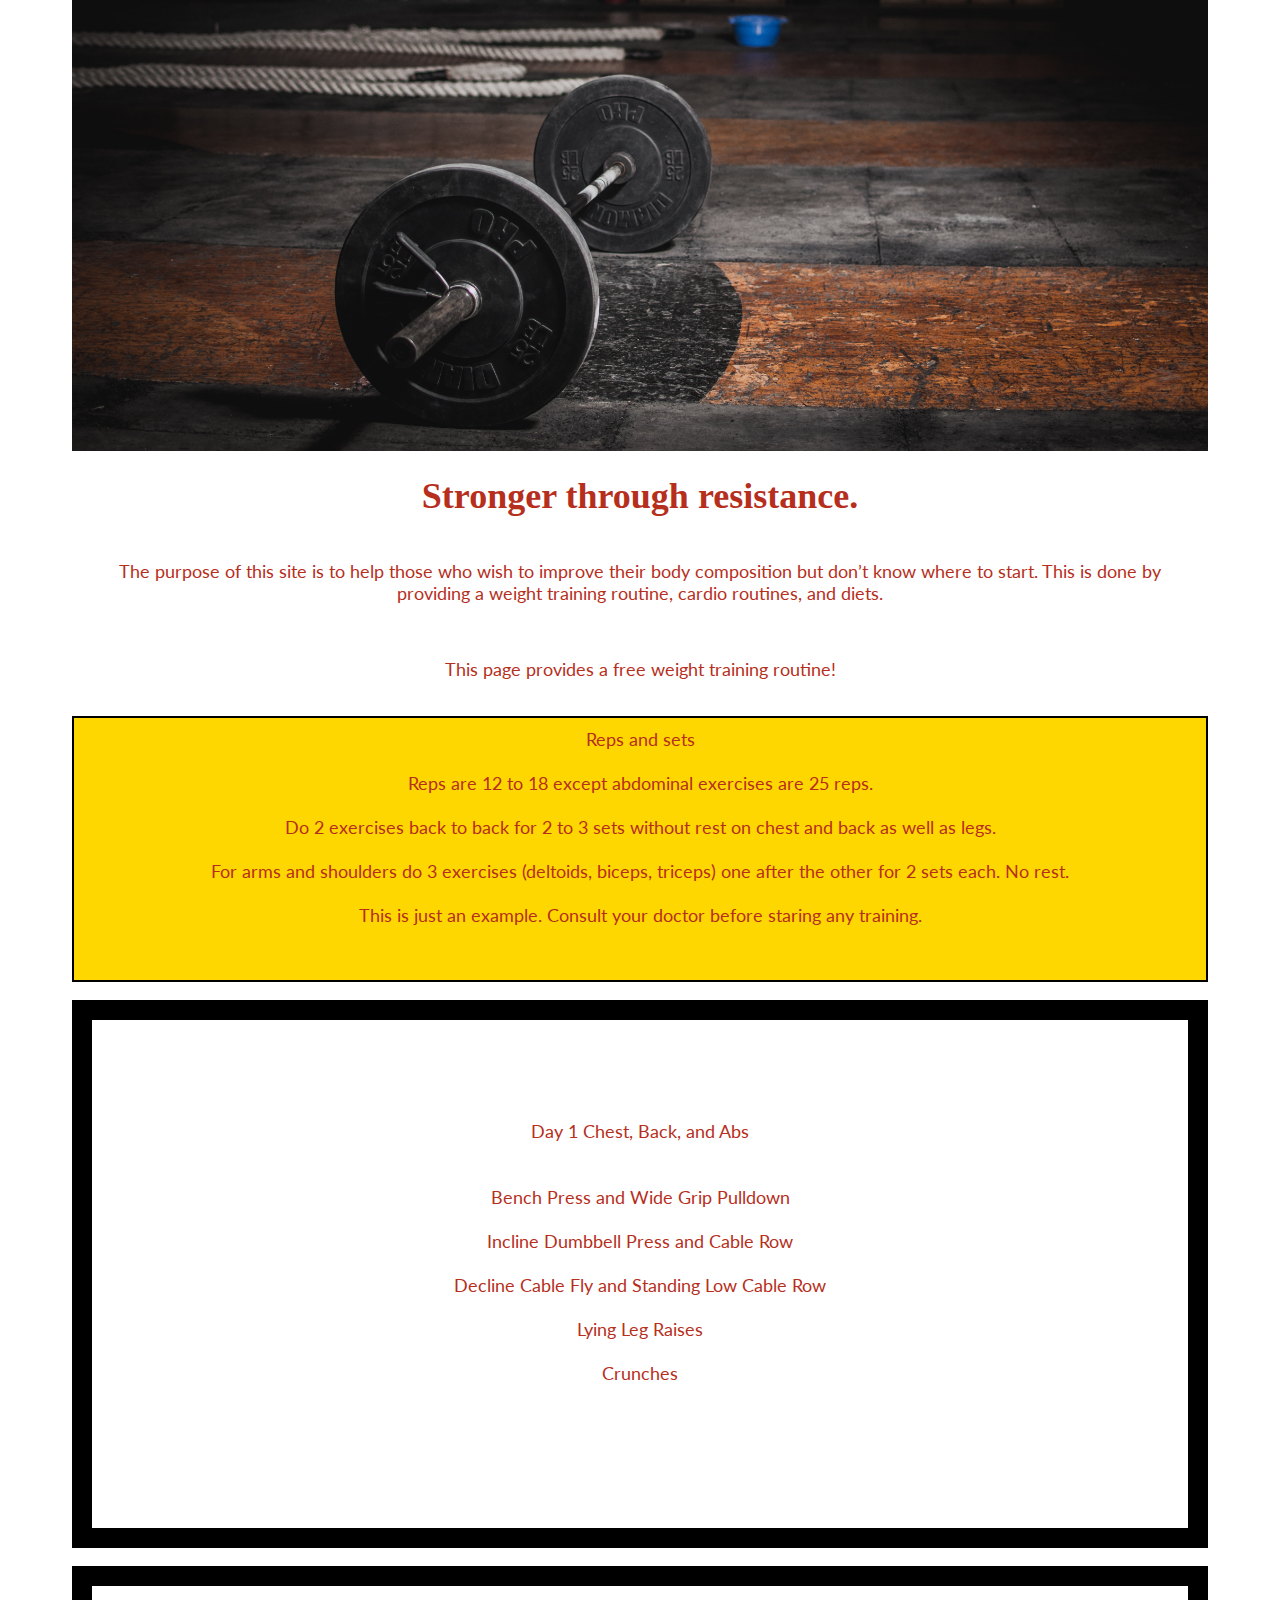
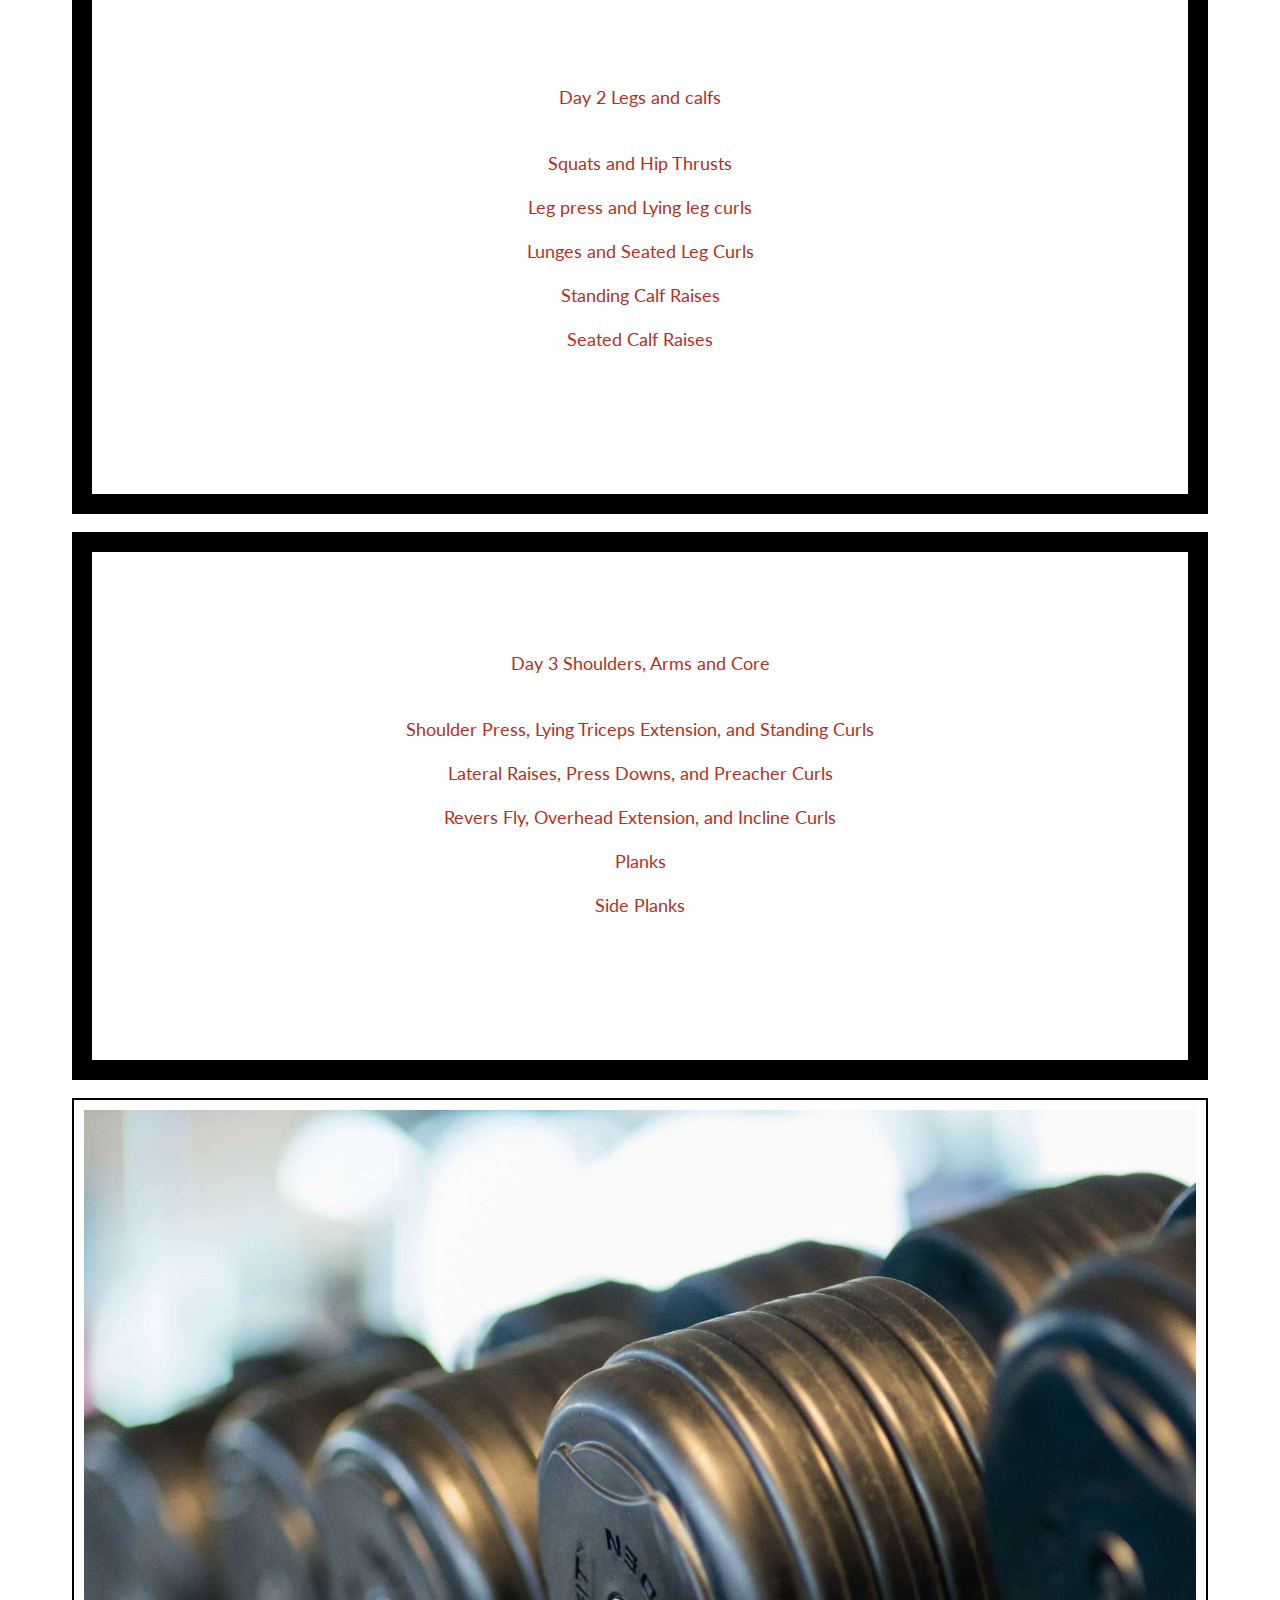
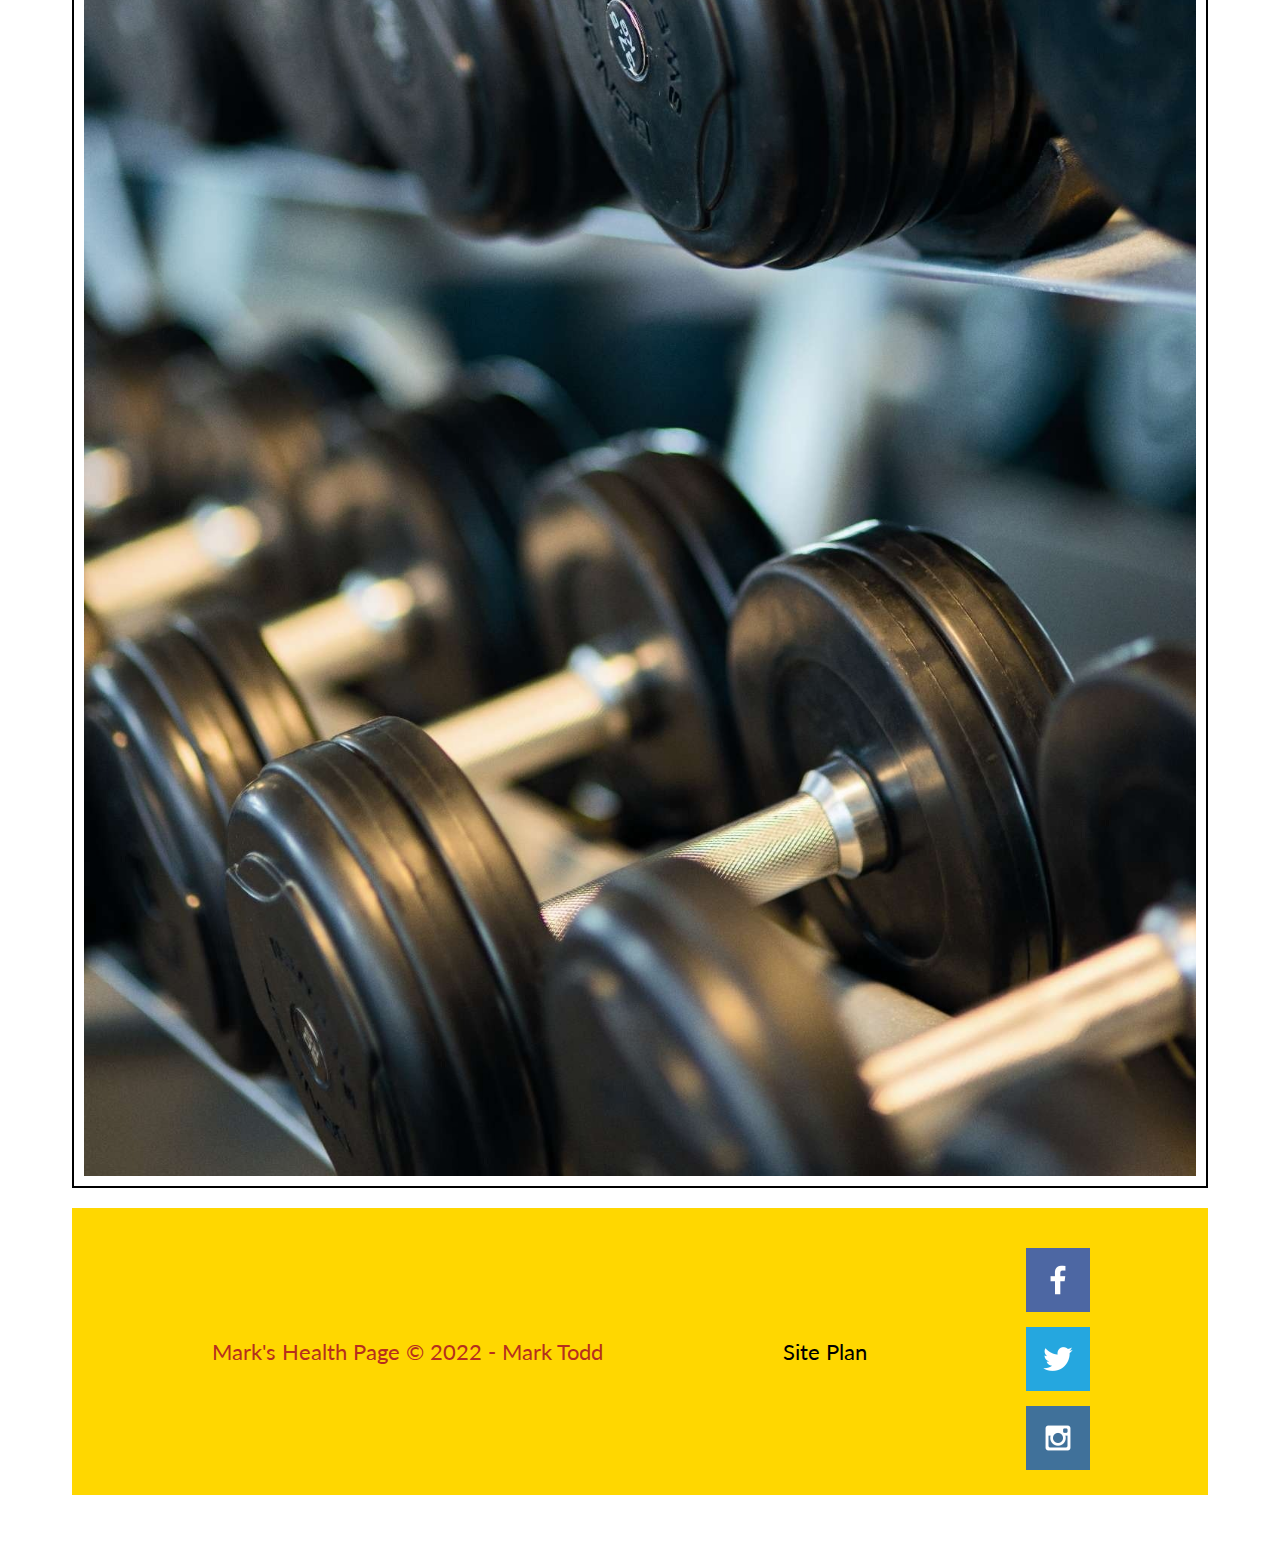
==== commit d8e3ddd0: "Finishing" ====
--- a/My-Page/index.html
+++ b/My-Page/index.html
@@ -32,11 +32,11 @@
             This page provides a free weight training routine!
           </p>
           <p style="padding: 10px; border: 2px solid black;background-color:#FFD700 ;">Reps and sets<br><br>Reps are 12 to 18 except abdominal exercises are 25 reps.<br><br>
-            Do 2 exercises back to back for 2 sets without rest on chest and back as well as legs.<br><br>
+            Do 2 exercises back to back for 2 to 3 sets without rest on chest and back as well as legs.<br><br>
             For arms and shoulders do 3 exercises (deltoids, biceps, triceps) one after the other for 2 sets each. No rest.<br><br>This is just an example. Consult your doctor before staring any training.<br><br><br></p>
-          <p style="padding: 100px; border: 20px solid black;">Day 1 Chest and Back<br><br><br>Bench press and wide grip pulldown<br><br>######<br><br>######<br><br>######<br><br>######<br><br><br></p>
-          <p style="padding: 100px; border: 20px solid black;">Day 2 Legs<br><br><br>######<br><br>######<br><br>######<br><br>######<br><br>######<br><br><br></p>
-          <p style="padding: 100px; border: 20px solid black;">Day 3 Shoulders and Arms<br><br><br>######<br><br>######<br><br>######<br><br>######<br><br>######<br><br><br></p>
+          <p style="padding: 100px; border: 20px solid black;">Day 1 Chest, Back, and Abs<br><br><br>Bench Press and Wide Grip Pulldown<br><br>Incline Dumbbell Press and Cable Row<br><br>Decline Cable Fly and Standing Low Cable Row<br><br>Lying Leg Raises<br><br>Crunches<br><br><br></p>
+          <p style="padding: 100px; border: 20px solid black;">Day 2 Legs and calfs<br><br><br>Squats and Hip Thrusts<br><br>Leg press and Lying leg curls<br><br>Lunges and Seated Leg Curls<br><br>Standing Calf Raises<br><br>Seated Calf Raises<br><br><br></p>
+          <p style="padding: 100px; border: 20px solid black;">Day 3 Shoulders, Arms and Core<br><br><br>Shoulder Press, Lying Triceps Extension, and Standing Curls<br><br>Lateral Raises, Press Downs, and Preacher Curls<br><br>Revers Fly, Overhead Extension, and Incline Curls<br><br>Planks<br><br>Side Planks<br><br><br></p>
           <p style="padding: 10px; border: 2px solid black;"><img src="mark-site-images/weights2.jpg" alt="lift">
         </section>
       </main>
